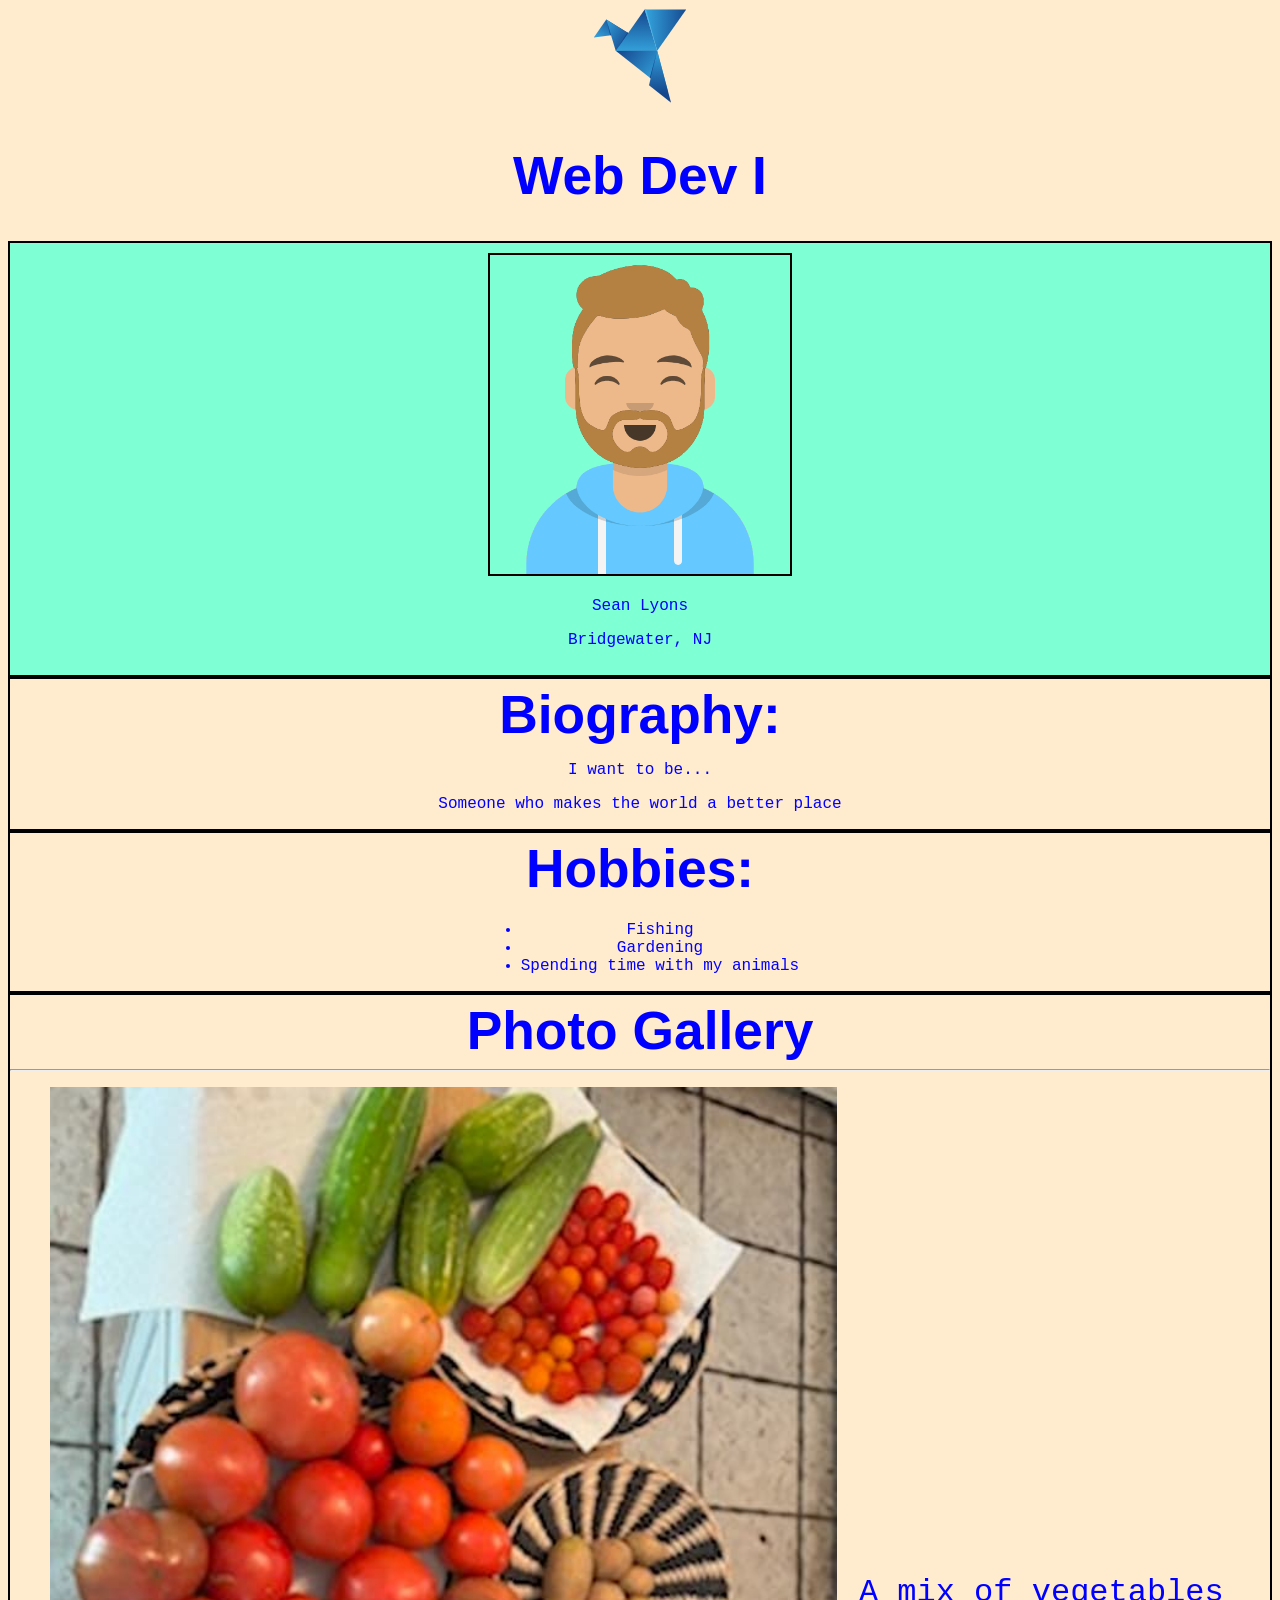
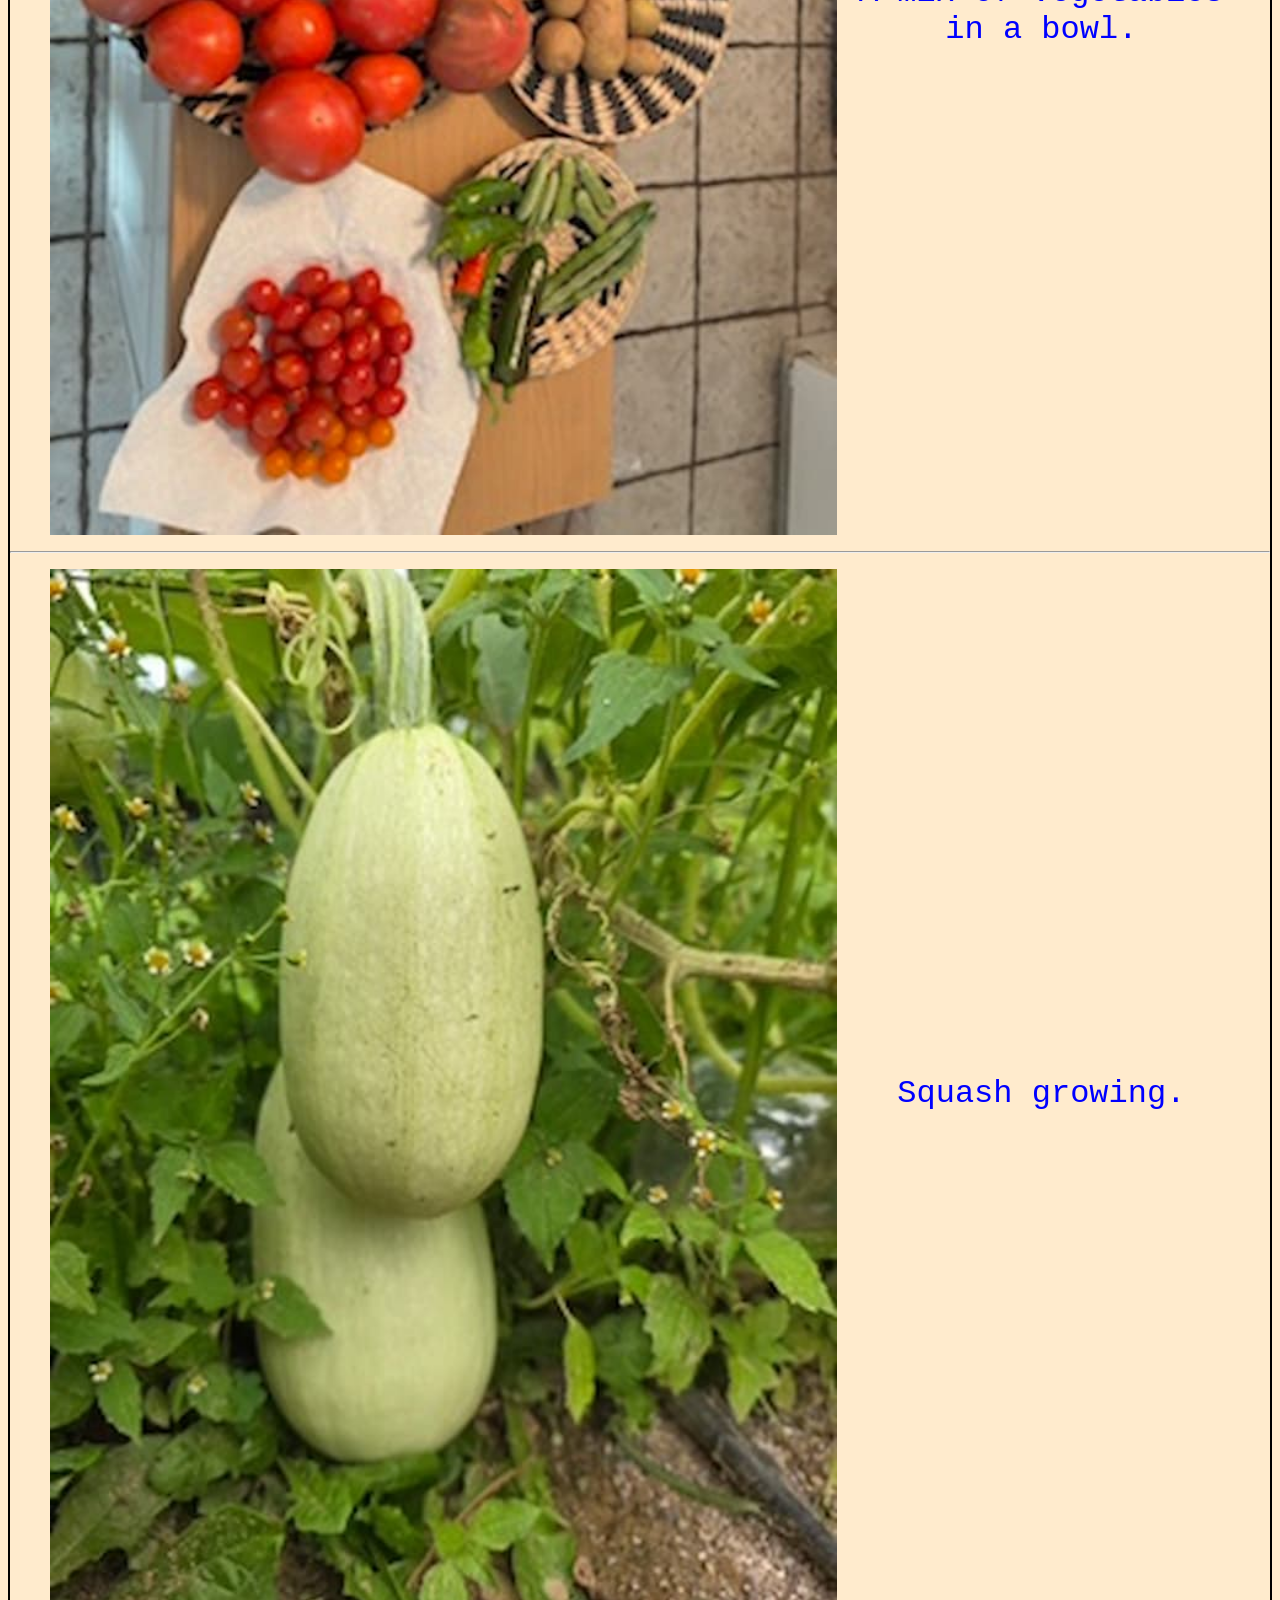
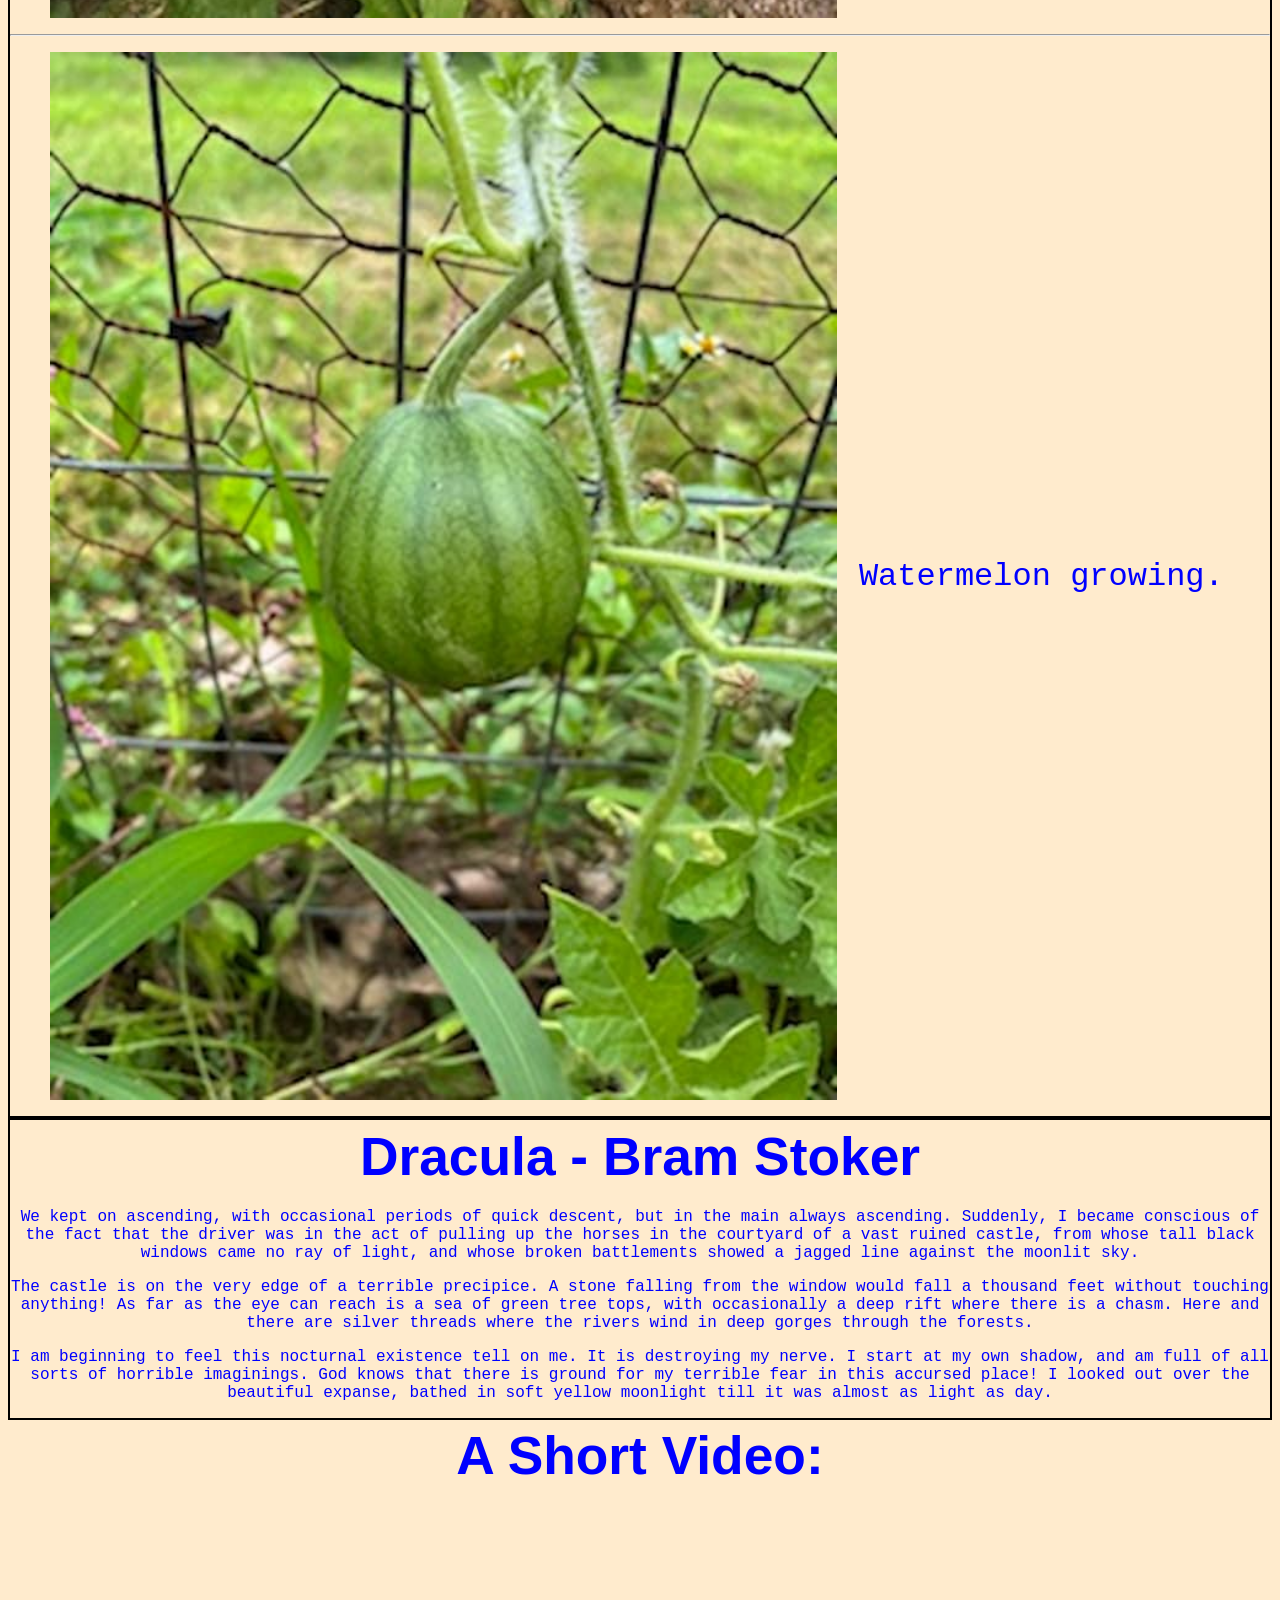
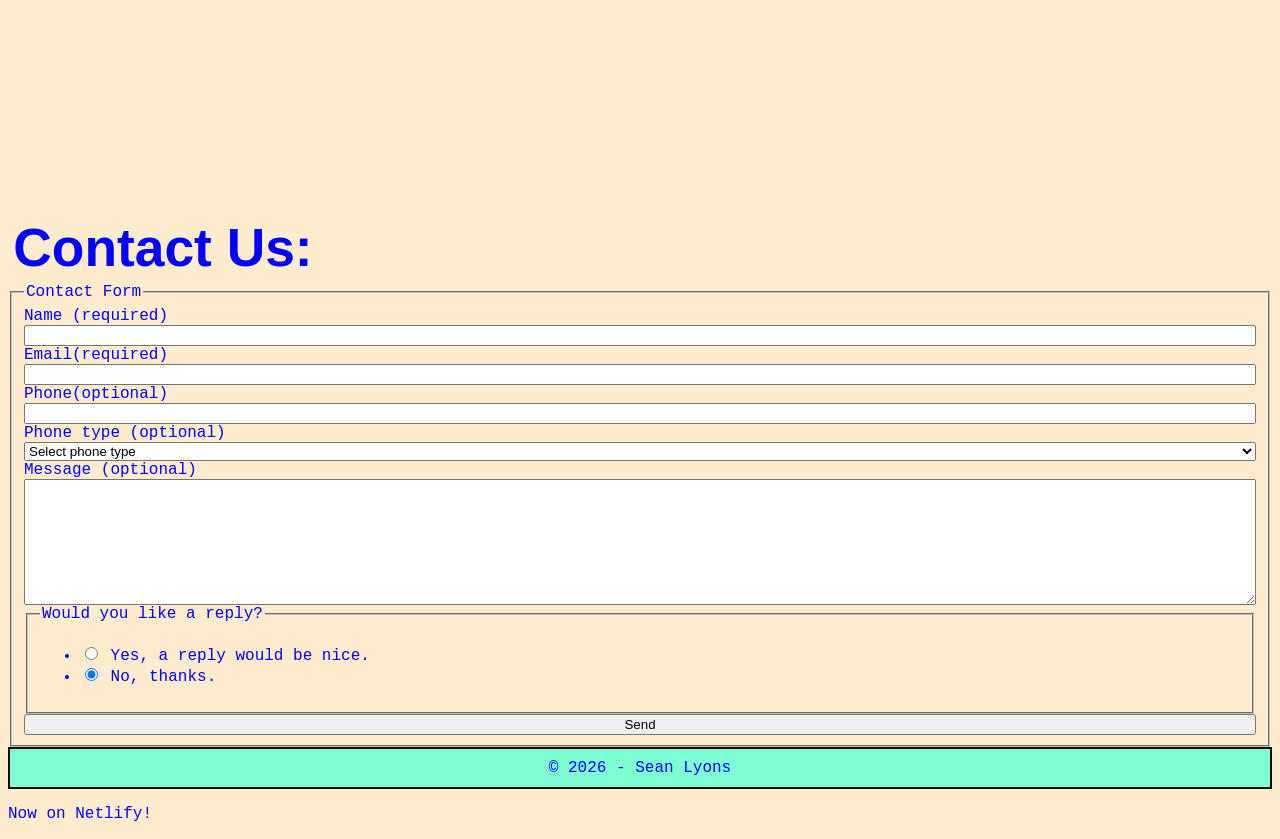
==== index.html @ 9a1961e3 "Add netlify form" ====
<!DOCTYPE html>
<html lang="en">

    <head>
        <meta charset="UTF-8">
        <meta name="viewport" content="width=device-width, initial-scale=1.0">
        <title>About Me</title>

        <link rel="preconnect" href="https://fonts.googleapis.com">
        <link rel="preconnect" href="https://fonts.gstatic.com" crossorigin>
        <link
            href="https://fonts.googleapis.com/css2?family=Google+Sans:opsz@17..18&family=Roboto+Condensed:ital@0;1&display=swap"
            rel="stylesheet">

        <link href="css/style.css" rel="stylesheet">

    </head>

    <body>

        <!--the body element contains all content shown to a visitor-->

        <header>
            <!--the header shows logo and page title-->
            <img src="img/logo-96X96.svg" alt="Blue origami logo">
            <h1>Web Dev I</h1>
        </header>

        <main>
            <!--the main envelops important page content-->

            <section id="hero">
                <!--hero section: shows profile image, name & location-->
                <img src="img/avataaars.png" alt="Avatar picture of me">

                <div>
                    <p>Sean Lyons</p>
                    <p>Bridgewater, NJ</p>
                </div>
                <!--close hero section-->
            </section>

            <section id="bio">

                <!--bio section!: personal info (not too personal)-->

                <h2>Biography:</h2>
                <div>

                    <p>I want to be...</p>

                    <p>Someone who makes the world a better place</p>

                </div>

            </section>


            <section id="hobbies">

                <h2>Hobbies:</h2>

                <ul>
                
                <li>Fishing</li>
                <li>Gardening</li>
                <li>Spending time with my animals</li>
                </ul>

            </section>

            <section id="gallery">

                <h2>Photo Gallery</h2>

                <hr>

                <figure>
                    <img src="img/mixofveggies-640w.jpg.jpg"
                        alt="A mix of vegetables in a bowl.">

                    <figcaption>A mix of vegetables in a bowl.</figcaption>

                </figure>

                <hr>

                <figure>
                    <img src="img/squash-640w.jpg.jpg" alt="squash growing.">

                    <figcaption>Squash growing.</figcaption>

                </figure>

                <hr>

                <figure>
                    <img src="img/watermelon-640w.jpg.jpg"
                        alt="watermelon growing.">

                    <figcaption>Watermelon growing.</figcaption>

                </figure>

            </section>

            <article id="lit">

                <h2>Dracula - Bram Stoker </h2>

                <div>
                    <p>We kept on ascending, with occasional periods of quick
                        descent, but in the
                        main always ascending. Suddenly, I became conscious of
                        the fact that the
                        driver was in the act of pulling up the horses in the
                        courtyard of a vast
                        ruined castle, from whose tall black windows came no ray
                        of light, and whose
                        broken battlements showed a jagged line against the
                        moonlit sky.</p>

                    <p>The castle is on the very edge of a terrible precipice. A
                        stone falling from
                        the window would fall a thousand feet without touching
                        anything! As far as
                        the eye can reach is a sea of green tree tops, with
                        occasionally a deep rift
                        where there is a chasm. Here and there are silver
                        threads where the rivers
                        wind in deep gorges through the forests.</p>

                    <p>I am beginning to feel this nocturnal existence tell on
                        me. It is destroying
                        my nerve. I start at my own shadow, and am full of all
                        sorts of horrible
                        imaginings. God knows that there is ground for my
                        terrible fear in this
                        accursed place! I looked out over the beautiful expanse,
                        bathed in soft
                        yellow moonlight till it was almost as light as day.</p>
                </div>
            </article>

            <section id="myVideo">
                <h2>A Short Video:</h2>
                <iframe width="560" height="315" src="https://www.youtube.com/embed/oysK3NyKzPc?si=RTks0lWVBCl3p1lg" title="YouTube video player" frameborder="0" allow="accelerometer; autoplay; clipboard-write; encrypted-media; gyroscope; picture-in-picture; web-share" referrerpolicy="strict-origin-when-cross-origin" allowfullscreen></iframe>
            </section>

        <section id="contact">

            <h2>Contact Us:</h2>

            <form id="contactForm" name="contactForm" method="post"
            data-netlify="true">

                <fieldset>
                    <legend>Contact Form</legend>

                    <div id="formElements">

                    <!--Name-->
                    <label for="name">Name (required)</label>
                    <input type="text" id="name" name="name" required> 

                    <!--Email-->
                     <label for="email">Email(required)</label>
                    <input type="email" id="email" name="email" required>

                    <!--Phone-->
                     <label for="phone">Phone(optional)</label>
                    <input type="tel" id="phone" name="phone">

                    <!--Phone type-->
                    <label for="phonetype">Phone type (optional)</label>
                    <select id="phonetype">
                        <option value="" selected>Select phone type</option>
                        <option value="Mobile">Mobile</option>
                        <option value="Work">Work</option>
                        <option value="Home">Home</option>
                    </select>

                    <!--Message-->
                    <label for="message">Message (optional)</label>
                    <textarea id="message" name="message" rows="8"></textarea>

                    <!--Reply-->
                    <fieldset>
                        <legend>Would you like a reply?</legend>

                        <ul>
                            <li>
                                <input type="radio" id="message-yes" name="reply" value="Yes a reply please.">
                                <label for="message-yes">Yes, a reply would be nice.</label>
                            </li>
                            <li>
                                <input type="radio" id="message-no" name="reply" value="No reply please." checked>
                                <label for="message-no">No, thanks.</label>
                            </li>
                        </ul>

                    </fieldset>

                    <!--Submit-->
                    <button type="submit">Send</button>


                    </div>


                </fieldset>
            
        



            </form>


        </section>

        </main>

        <footer>

            © 2026 - Sean Lyons
        </footer>
                <p>Now on Netlify!</p>
        
    </body>

</html>
---- css/style.css ----
body {
     font-family: 'Courier New', Courier, monospace;
    background-color: blanchedalmond;
    color:blue;
}

h1, h2, h3, h4, h5, h6 {
    font-family:'Gill Sans', 'Gill Sans MT', Calibri, 'Trebuchet MS', sans-serif;
    font-size: 40pt;
}

h2 {
    margin: .1em;
}


header {
    text-align:center;
}

#hero,footer {
    border: 2px solid black;
    background-color:aquamarine;
    text-align:center;
    padding: 10px;
}

#hero img {
    border: 2px solid black;
    width: 300px;
    
}

#bio {
    border: 2px solid black;
    text-align: center;
    
}

section#hobbies {
    display: flex;
    flex-direction: column;
    align-items: center;
}

#hobbies {
    border: 2px solid black;
    text-align: center;
}

#gallery {
    border: 2px solid black;
    text-align:center;
}

#lit {
    border: 2px solid black;
    text-align: center;
}

/* tablet size */
@media screen and (min-width: 60em) {
    figure {
        display: grid;
        grid-template-columns: 2fr 1fr;
    }

    figcaption {
       display: flex;
       justify-content: center;
       align-items: center;
       font-size: 2rem;
       margin-left: 1rem;
    }

    figure img {
        width: 100%;
    }

    #lit div {
        max-width: 100%;
        columns: 40rem;
    }
}

/* large screen size */

@media screen and (min-width: 100em) {


    #gallery{
        display: grid;
        grid-template-columns: 1fr 1fr 1fr;
    }

    hr {
        display: none;
    }

    #gallery h2 {
        grid-column: 1 / -1;
    }

    figure {
        display: block
    }
}

#myVideo{
    aspect-ratio: auto;
    text-align:center;


}

/*Contact Form*/

#formElements{
    display:grid;
}
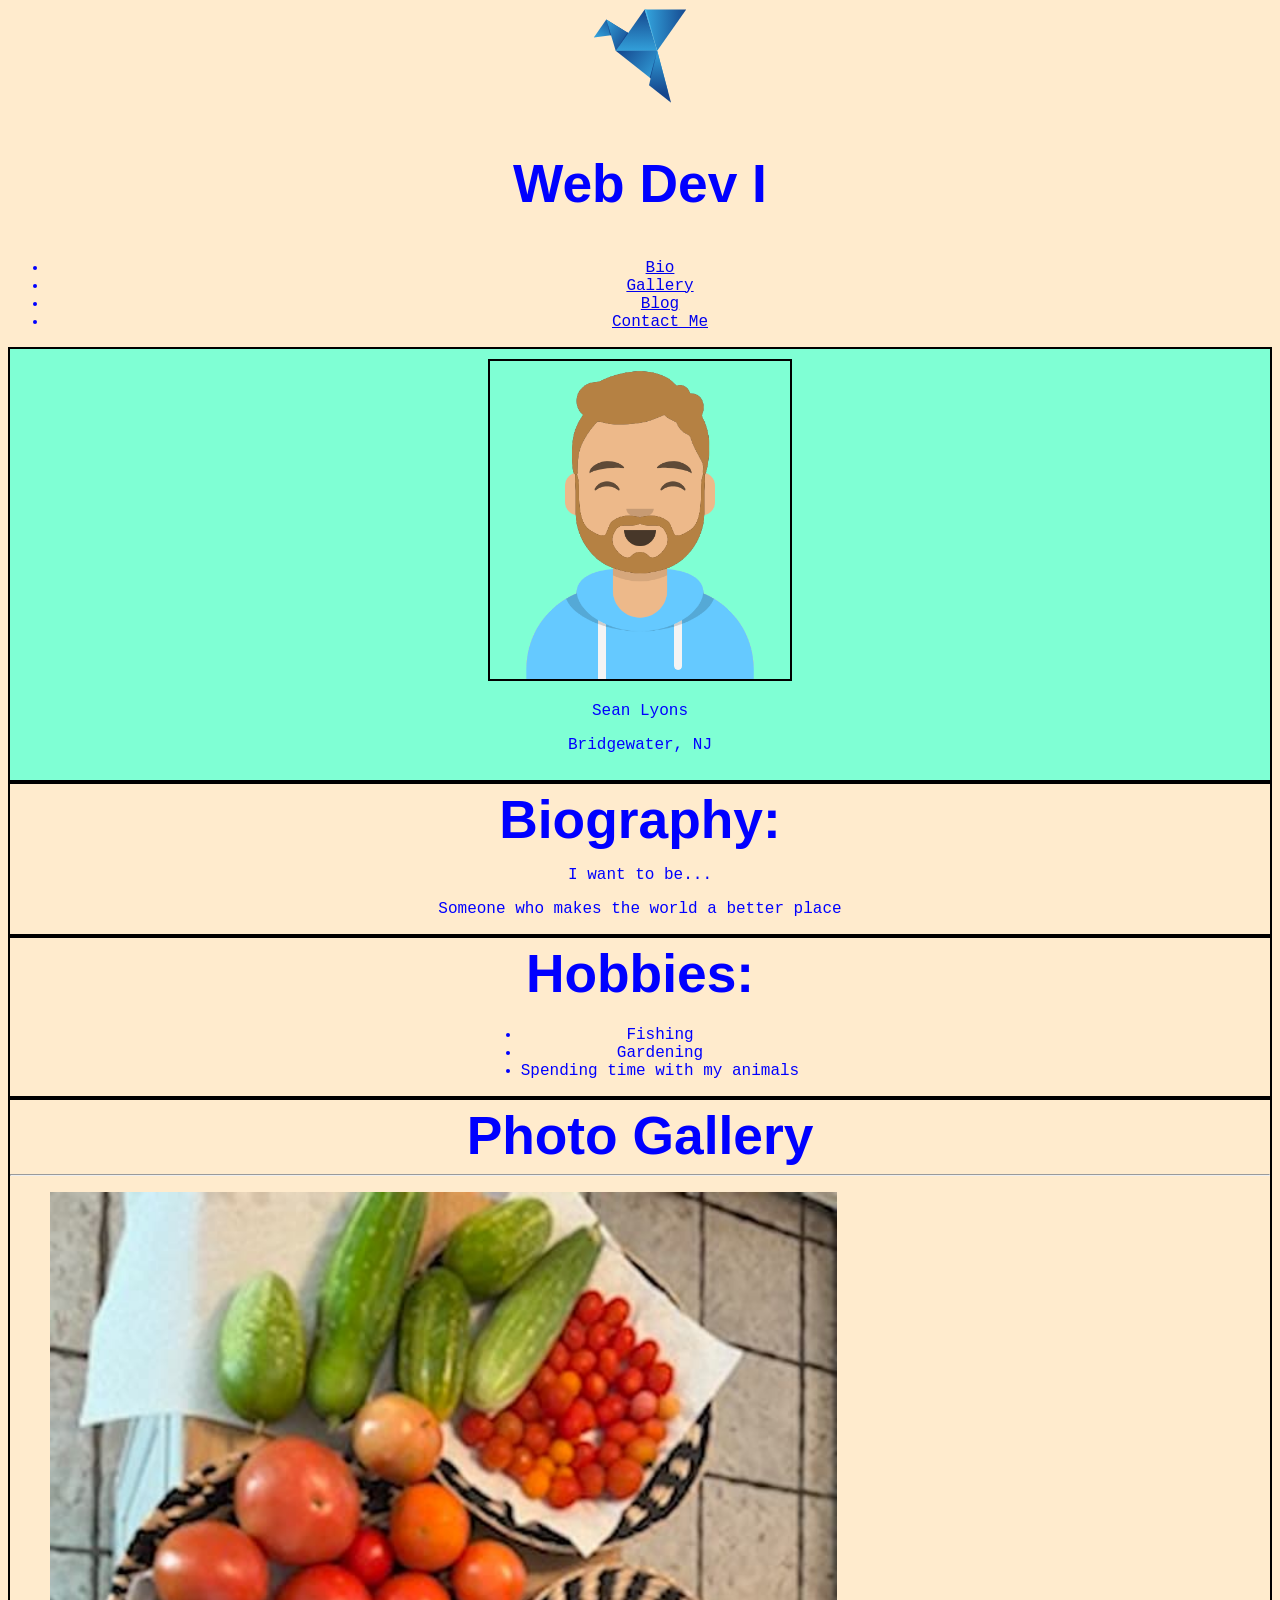
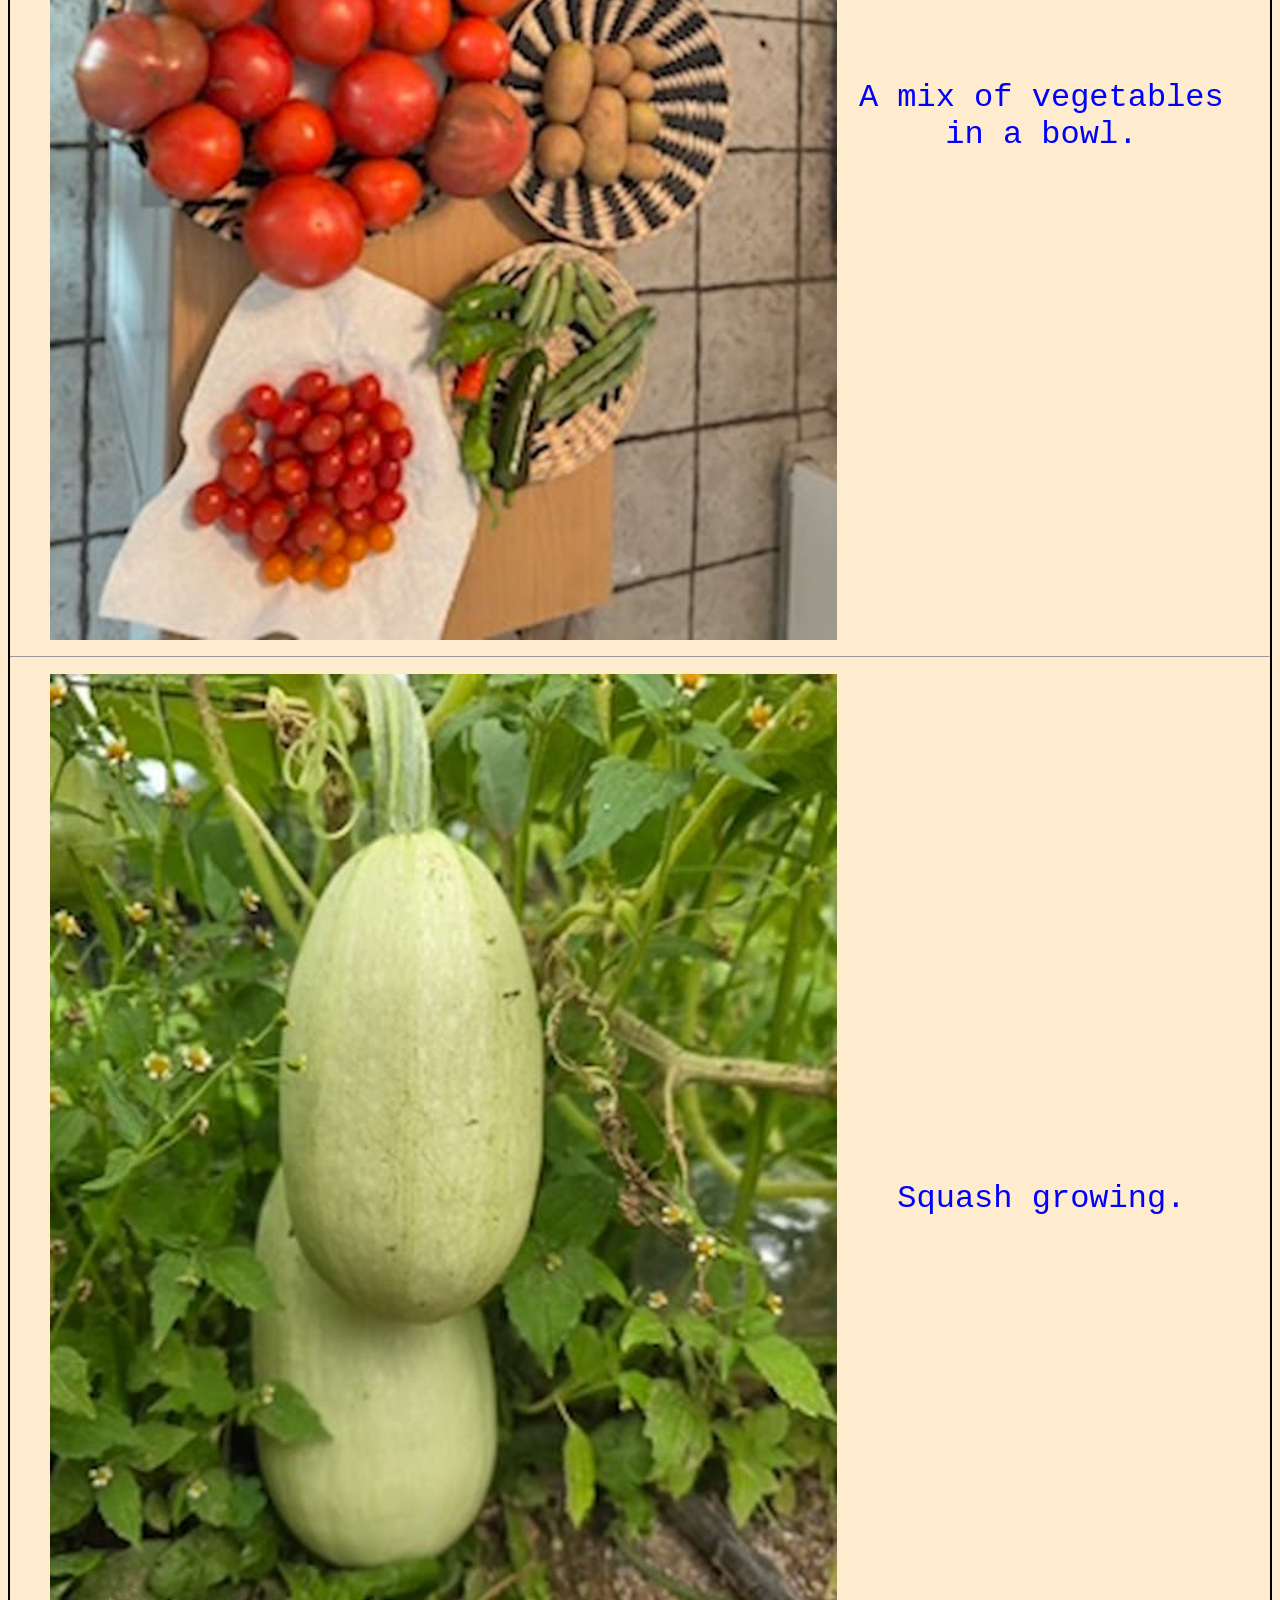
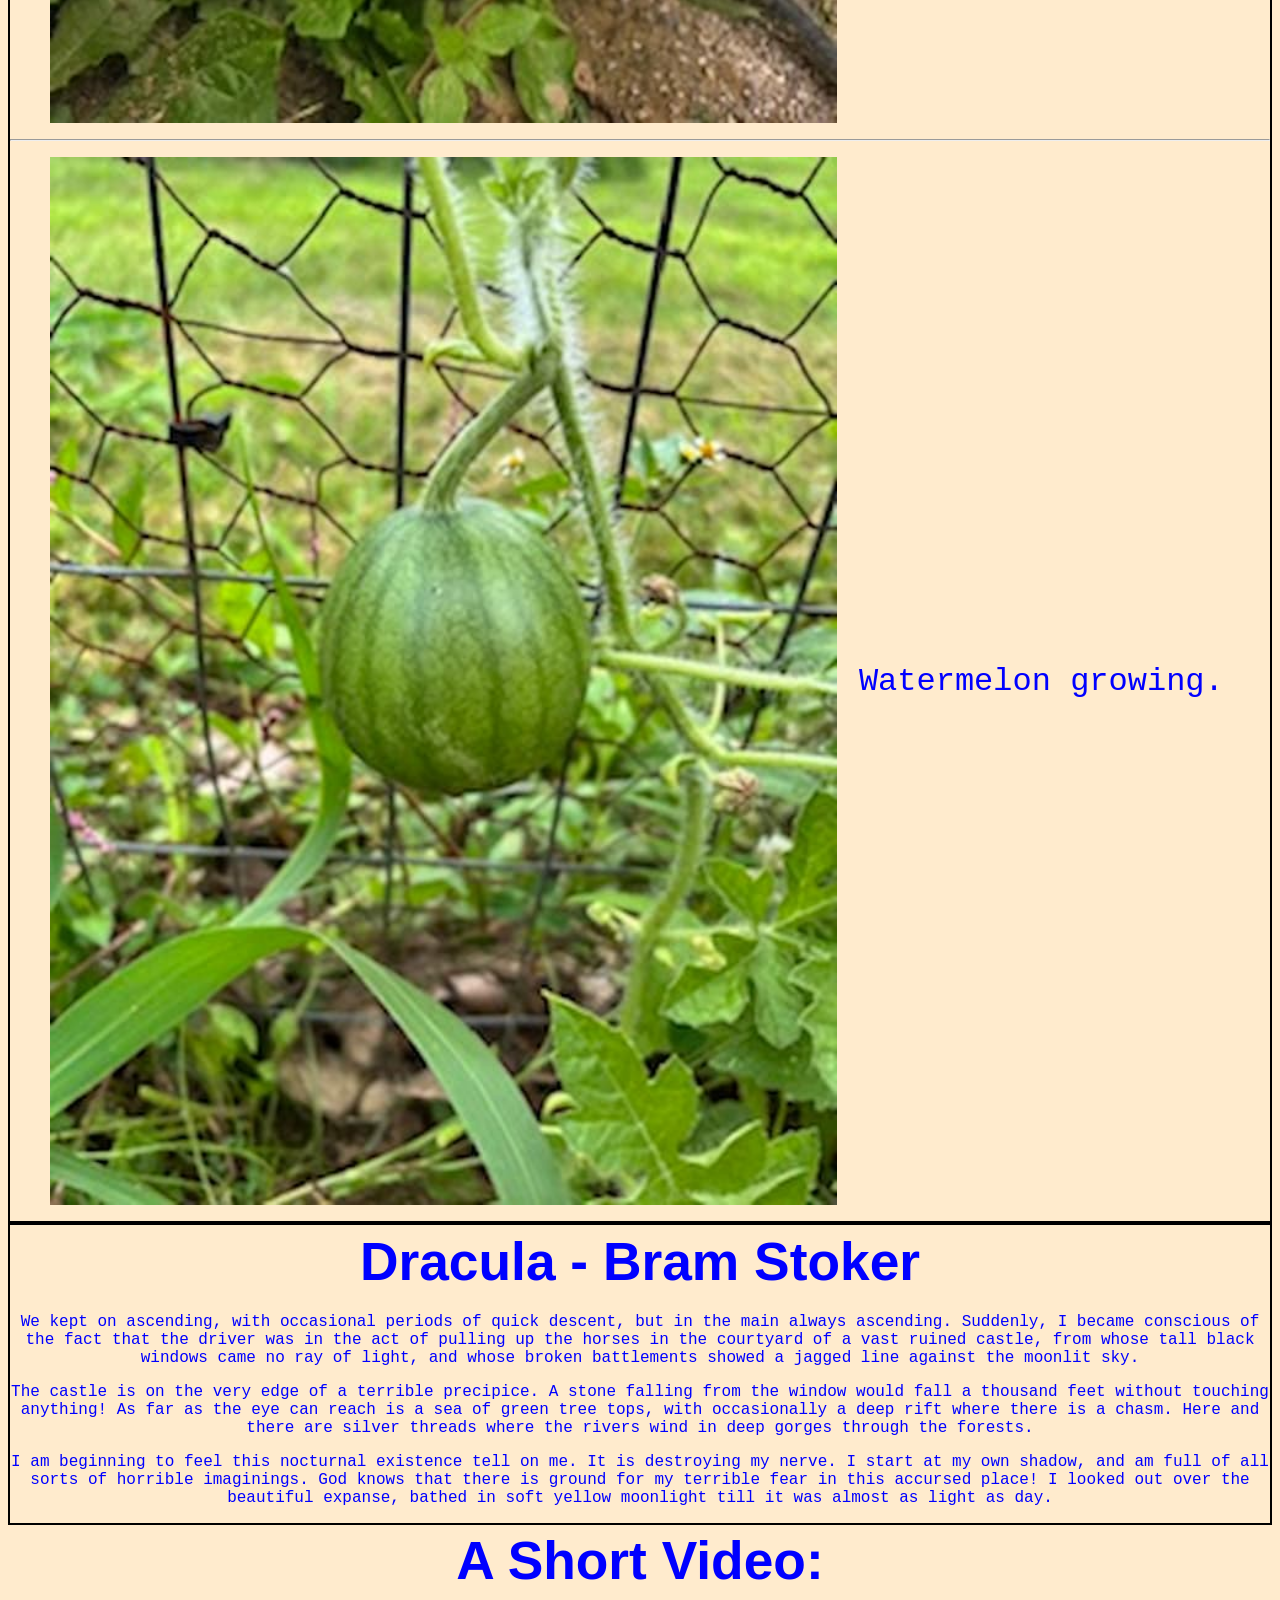
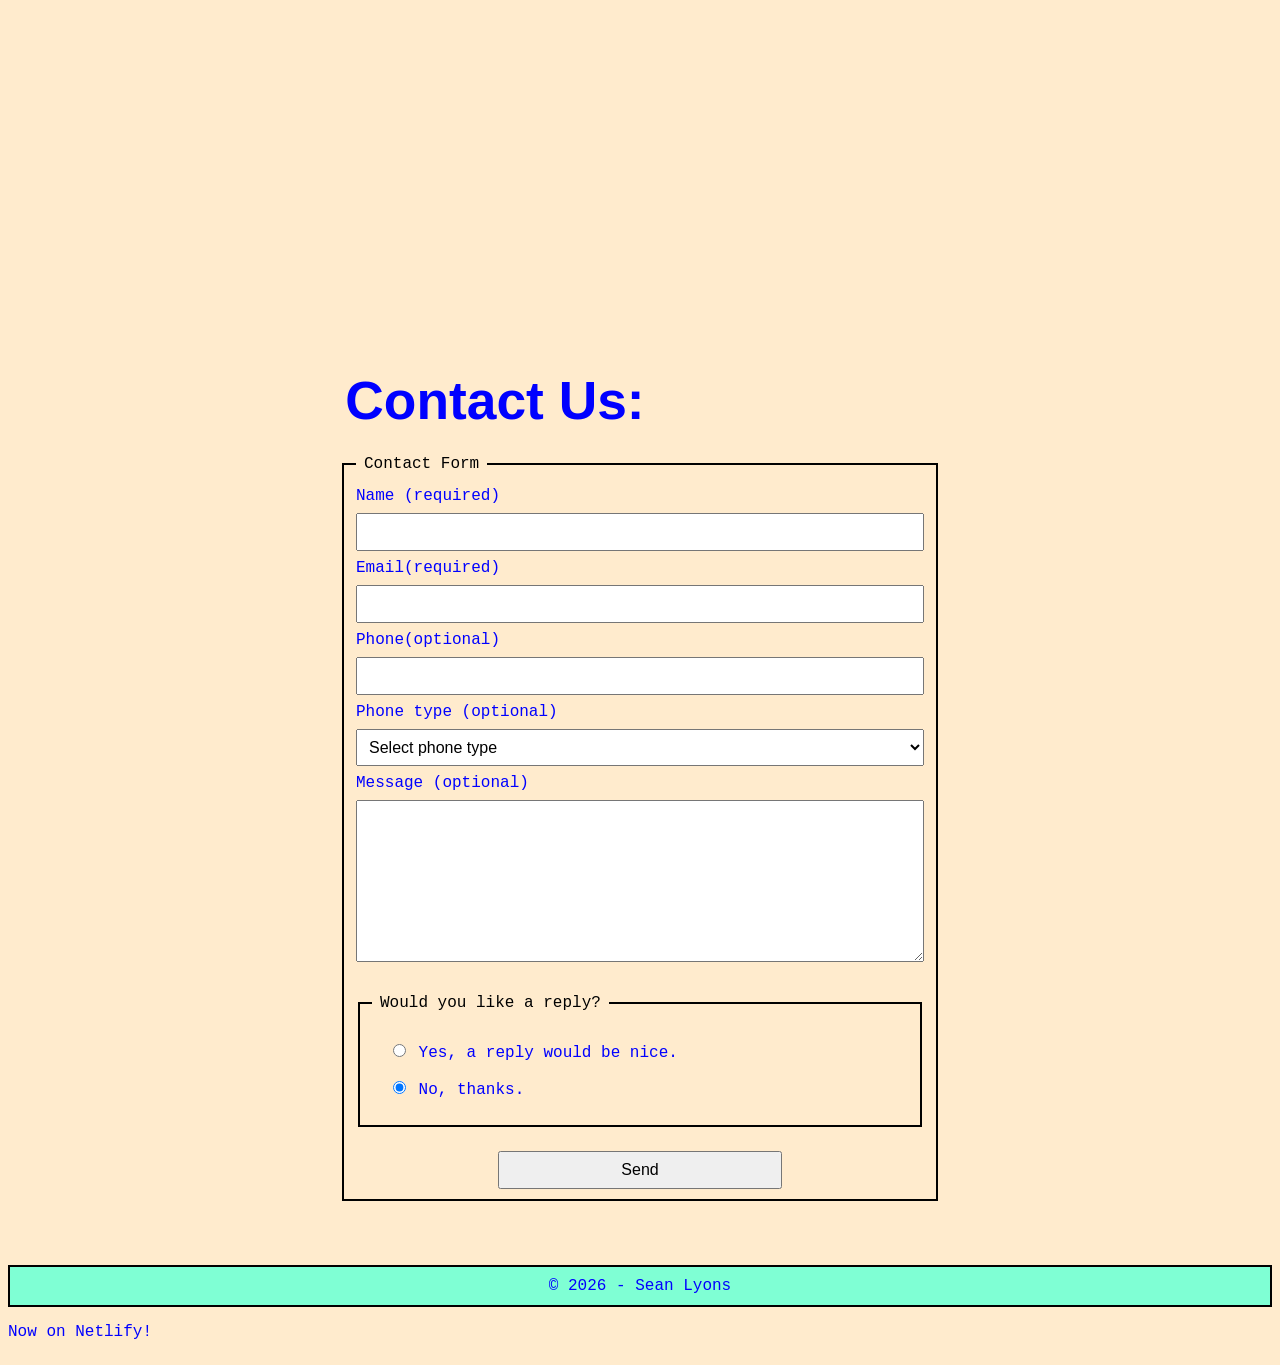
==== commit b7e3dfe3: "Complete nav bar" ====
--- a/index.html
+++ b/index.html
@@ -22,9 +22,22 @@
 
         <header>
             <!--the header shows logo and page title-->
-            <img src="img/logo-96X96.svg" alt="Blue origami logo">
-            <h1>Web Dev I</h1>
-        </header>
+            <nav class="navbar">
+                <div class="logo">
+                    <img src="img/logo-96X96.svg" alt="Blue origami logo">
+                <h1>Web Dev I</h1>
+                </div>
+                <div class="navbar-links">
+                    <ul>
+                        <li><a href="#bio">Bio</a></li>
+                        <li><a href="#gallery">Gallery</a></li>
+                        <li><a href="#lit">Blog</a></li>
+                        <li><a href="#contact">Contact Me</a></li>
+
+                    </ul>
+                </div>
+            </nav>
+        </header> 
 
         <main>
             <!--the main envelops important page content-->
@@ -151,8 +164,10 @@
 
             <h2>Contact Us:</h2>
 
-            <form id="contactForm" name="contactForm" method="post"
+            <form id="contactForm" name="contactForm" method="post" 
             data-netlify="true">
+
+    
 
                 <fieldset>
                     <legend>Contact Form</legend>
--- a/css/style.css
+++ b/css/style.css
@@ -117,7 +117,46 @@
 
 #formElements{
     display:grid;
+    row-gap:.5em;
 }
 
+#contact {
+    padding: 1rem;
+    max-width: 600px;
+    margin: 2rem auto
+}
 
+fieldset{
+    border: 2px solid black;
+    margin-top: 1em;
+    margin-bottom: 1em;
+}
 
+legend{
+    background-color; aquamarine;
+    Color: black;
+    padding: .5em;
+}
+#contact input, #contact textarea, #contact select, #contact button {
+    padding: .5em;
+    font-size: 1rem;
+}
+
+#contact ul{
+    list-style: none;
+    padding: 0px;
+}
+
+#contact li{
+    margin:1rem;
+}
+
+#contact button{
+    background-color; aquamarine;
+    Color: black;
+    border: 1px solid blue
+    max-width:400px;
+    width:50%;
+    justify-self: center;    
+}
+
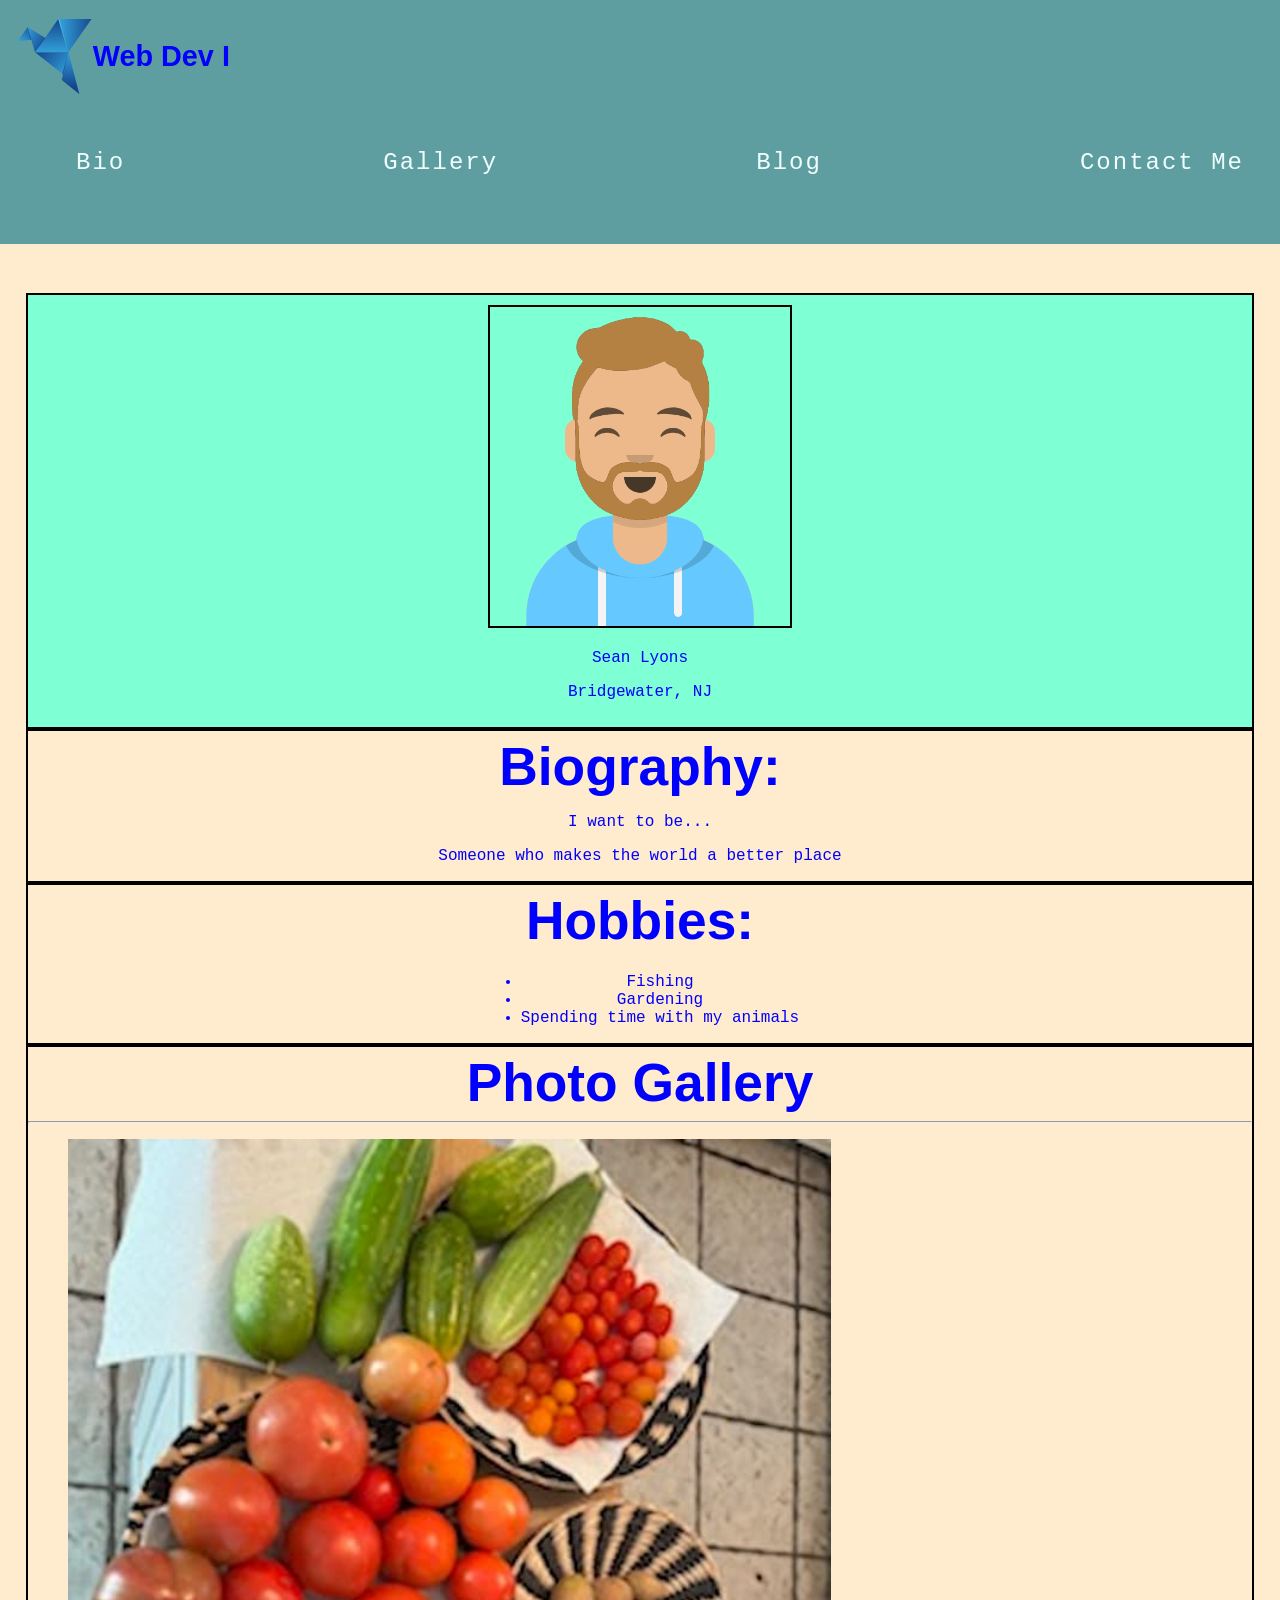
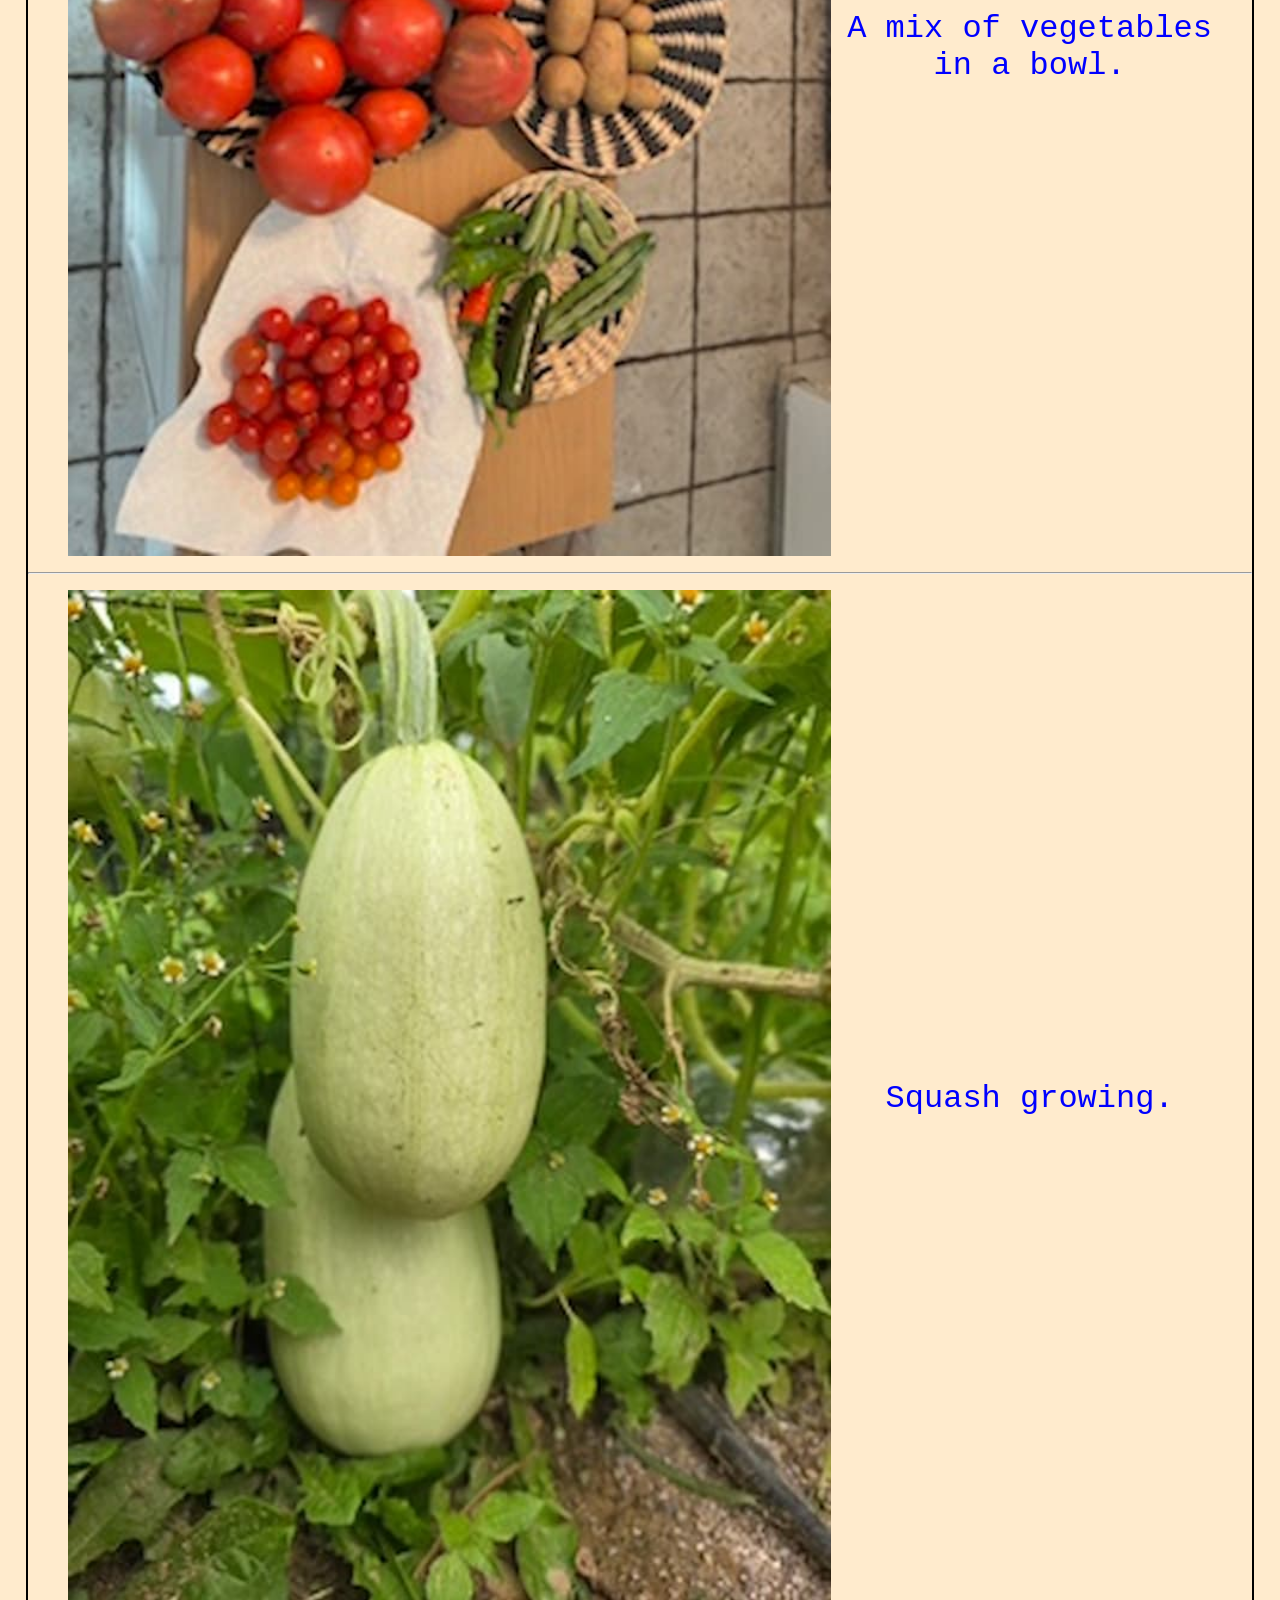
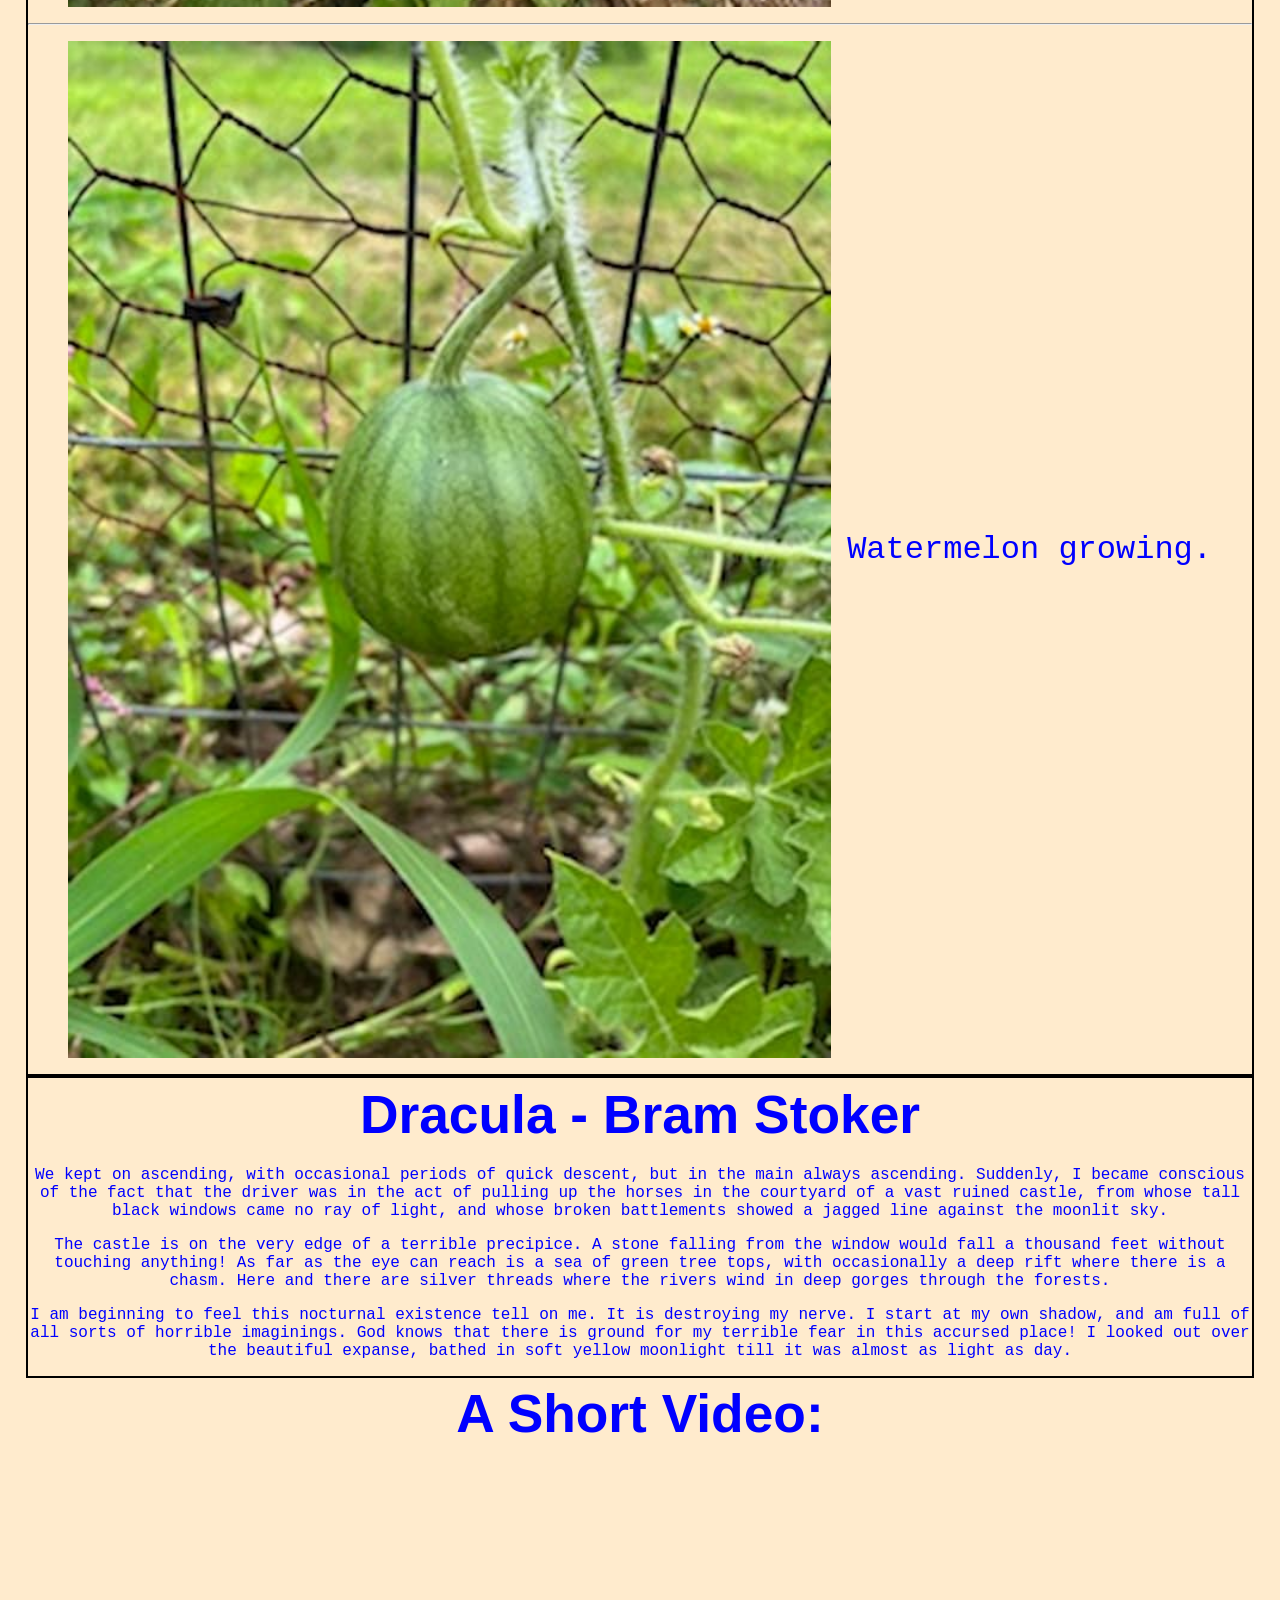
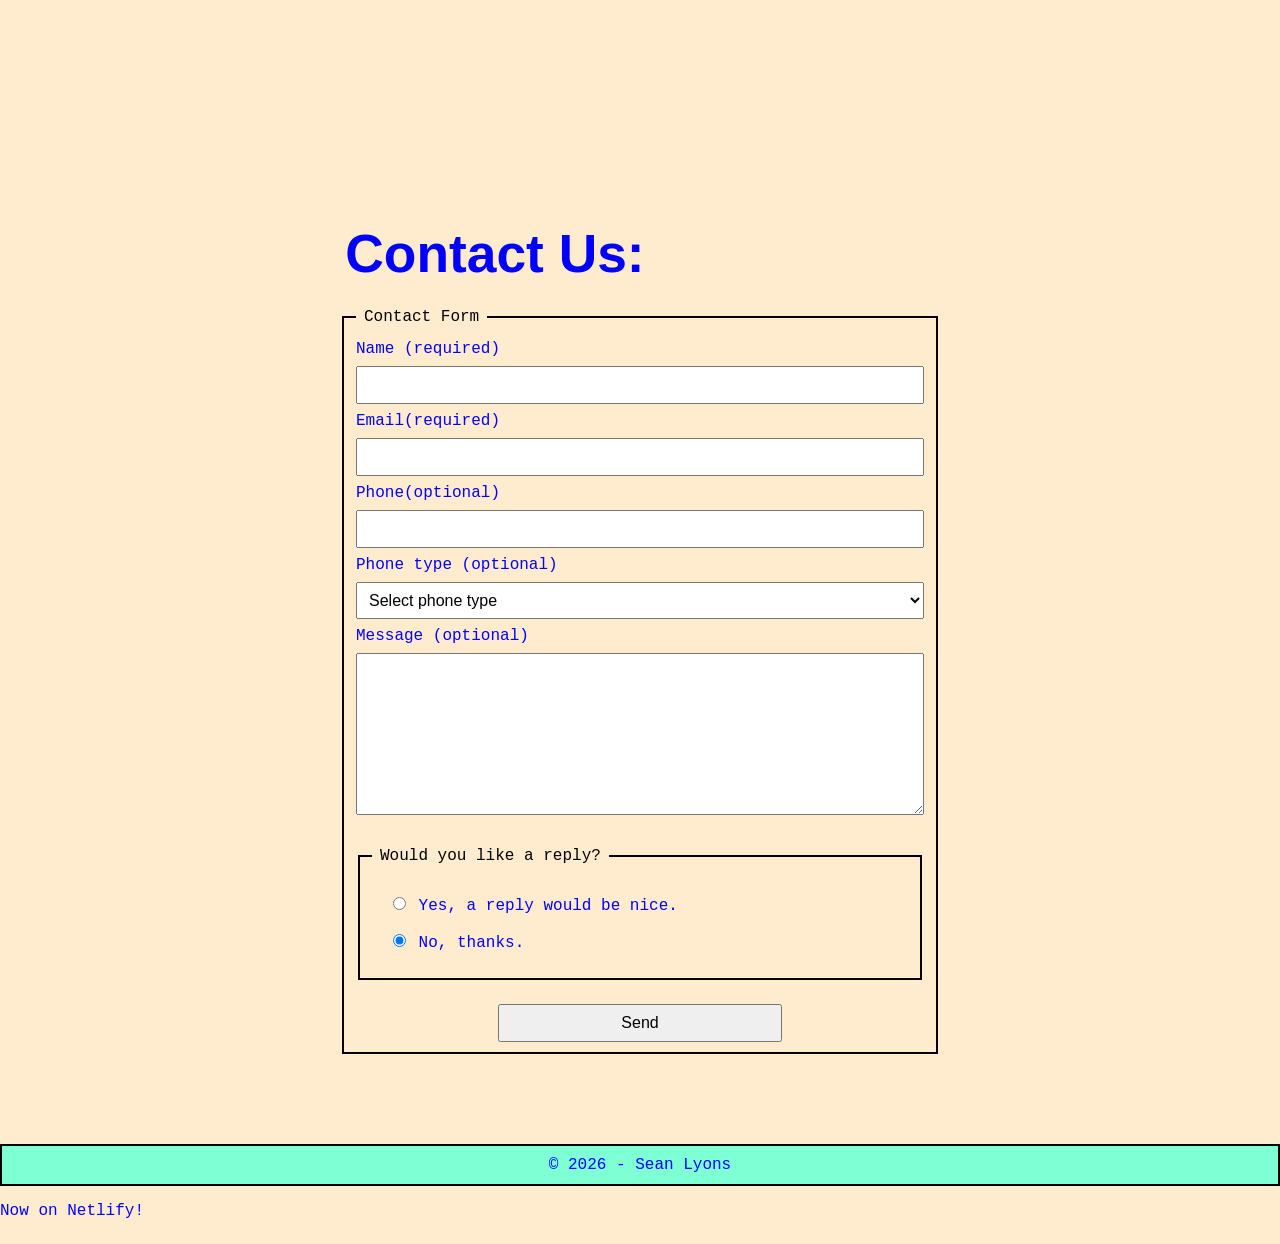
==== commit 9bc0e94e: "Complete nav bar" ====
--- a/index.html
+++ b/index.html
@@ -13,6 +13,7 @@
             rel="stylesheet">
 
         <link href="css/style.css" rel="stylesheet">
+         <link href="css/nav.css" rel="stylesheet">
 
     </head>
 
--- a/css/nav.css
+++ b/css/nav.css
@@ -0,0 +1,100 @@
+/* make scrolling smooth */
+
+html{
+    scroll-behavior: smooth;
+}
+
+/* 
+ get rid of padding & sizing on body so
+ header is at top
+*/
+
+body {
+    box-sizing; border-box;
+    padding: 0;
+    margin: 0%;
+}
+
+/* add some padding back to rest of page */
+
+main {
+    padding: 2vw;
+}
+
+/* navbar */
+
+.navbar {
+    background-color: cadetblue;
+    color:antiquewhite
+    display: flex;
+    flex-direction: column;
+    font-size: 1.5em;
+    margin-bottom: 1em;
+    padding: 1rem;
+}
+
+/* logo */
+
+.logo {
+    display: flex;
+    align-items: center;; 
+}
+
+.logo img {
+    height: 6vw;
+    width: 6vw;
+}
+
+.logo h1 {
+    font-size: 1.2em;
+}
+
+/* navigation list */
+
+.navbar-links li {
+    list-style: none;
+    display: block;
+    padding: 0.5em 0;
+}
+
+/*  
+ style all a tags in header 
+ and then on hover
+*/
+
+.navbar-links a {
+    color:azure;
+    background-color: burlywood
+    font-size: 2rem;
+    padding: 1rem 1.25rem;
+    letter-spacing: 2px;
+    text-decoration: none;
+    display: inline-block
+}
+
+.navbar-links a:hover,
+.navbar-links a:focus {
+    color: burlywood;
+    background-color: azure;
+    border-radius: 10px
+    outline: none;
+}
+
+/* 
+media query for non-mobile nav bar
+min-width set to width of nav elements 
+such that no text wraps 
+*/
+
+
+@media screen and (min-width:60rem) {
+    .navbar {
+        flex-direction: row;
+        justify-content: space-between;
+    }
+
+    .navbar ul {
+        display: flex;
+        justify-content: space-between;
+    }
+}
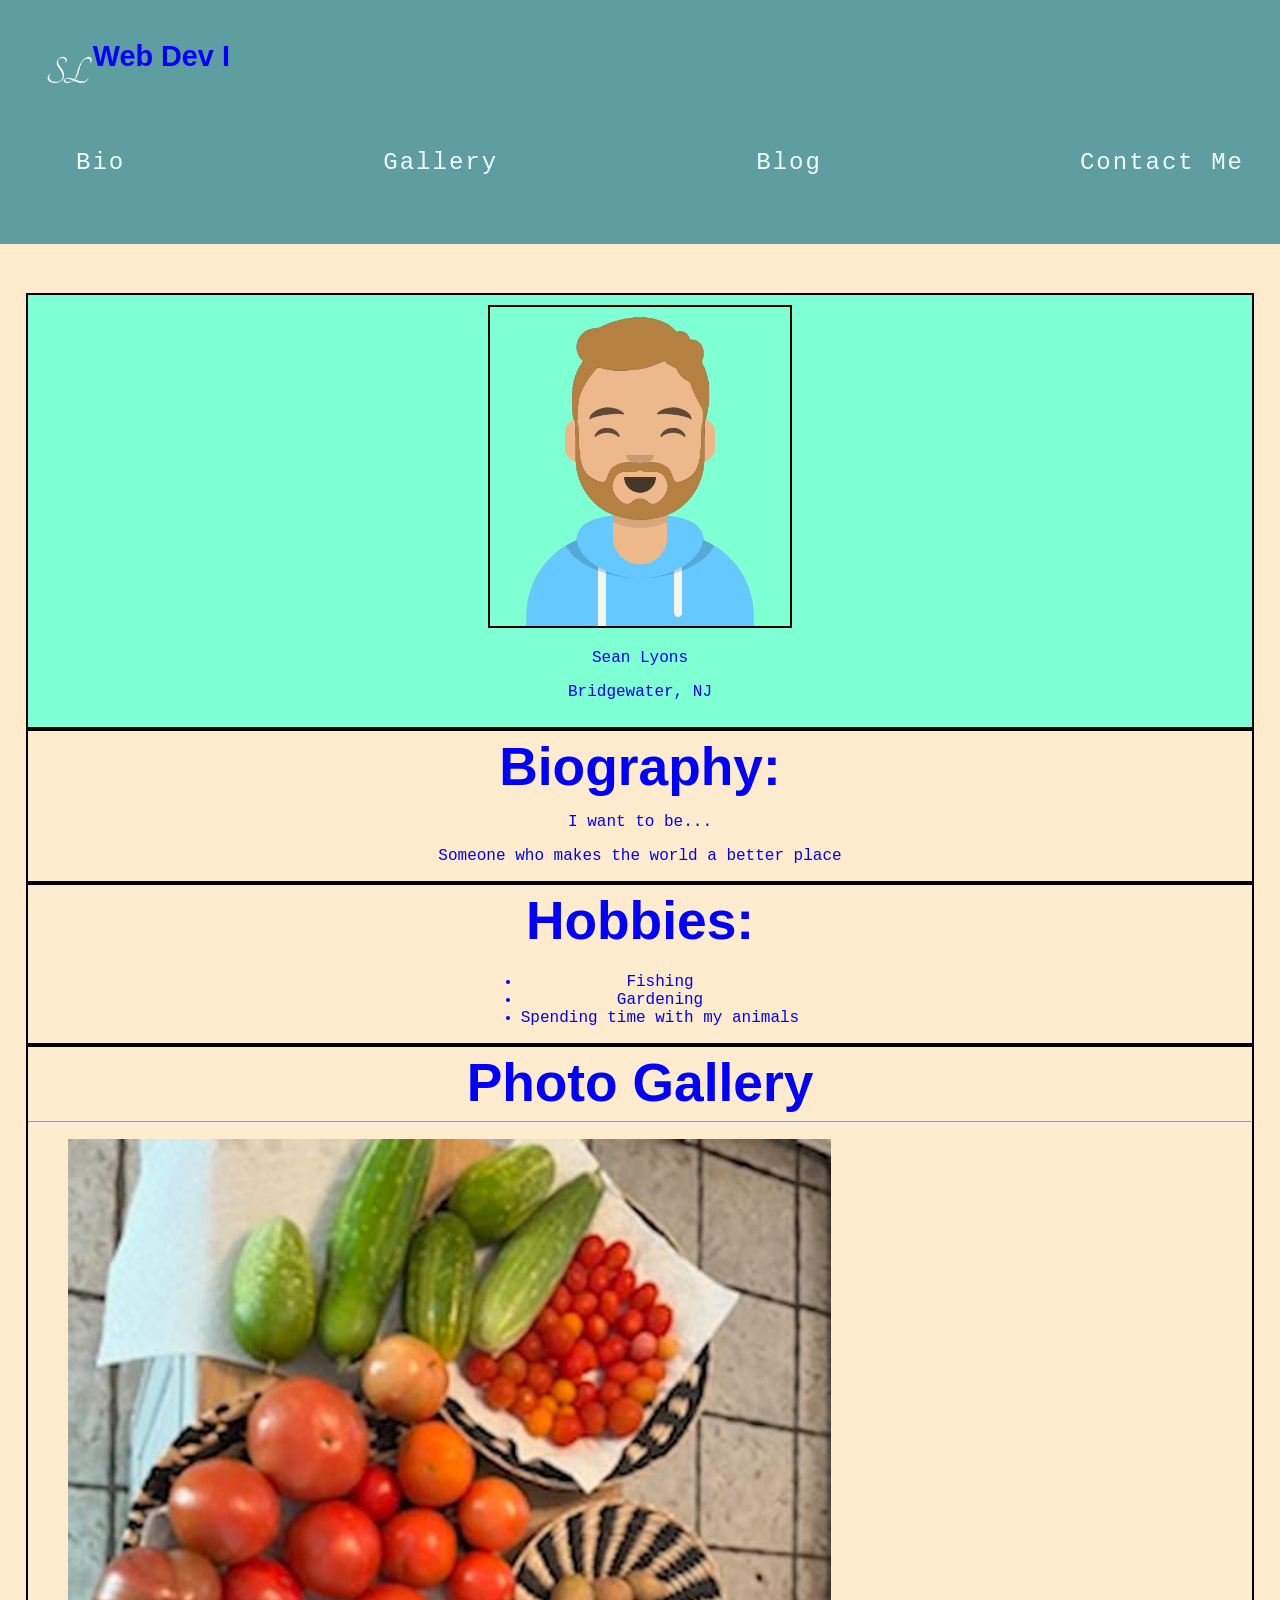
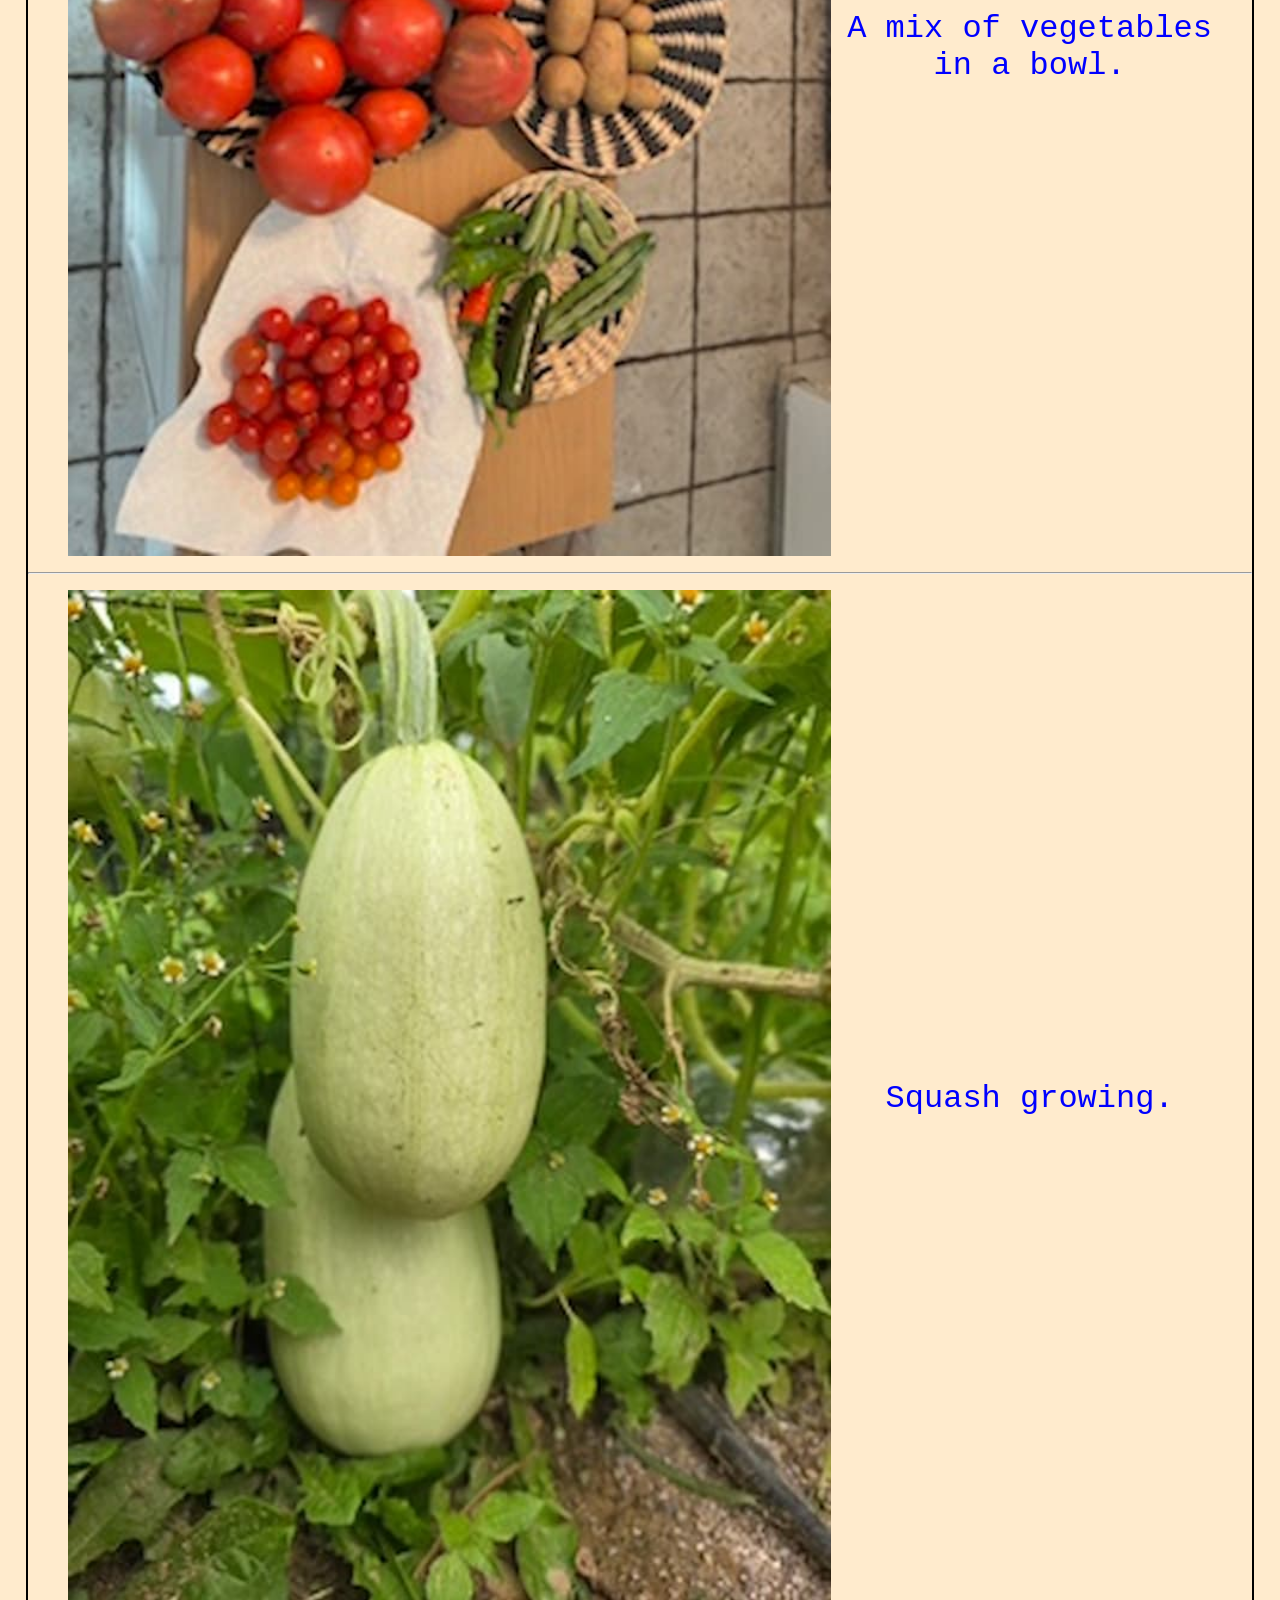
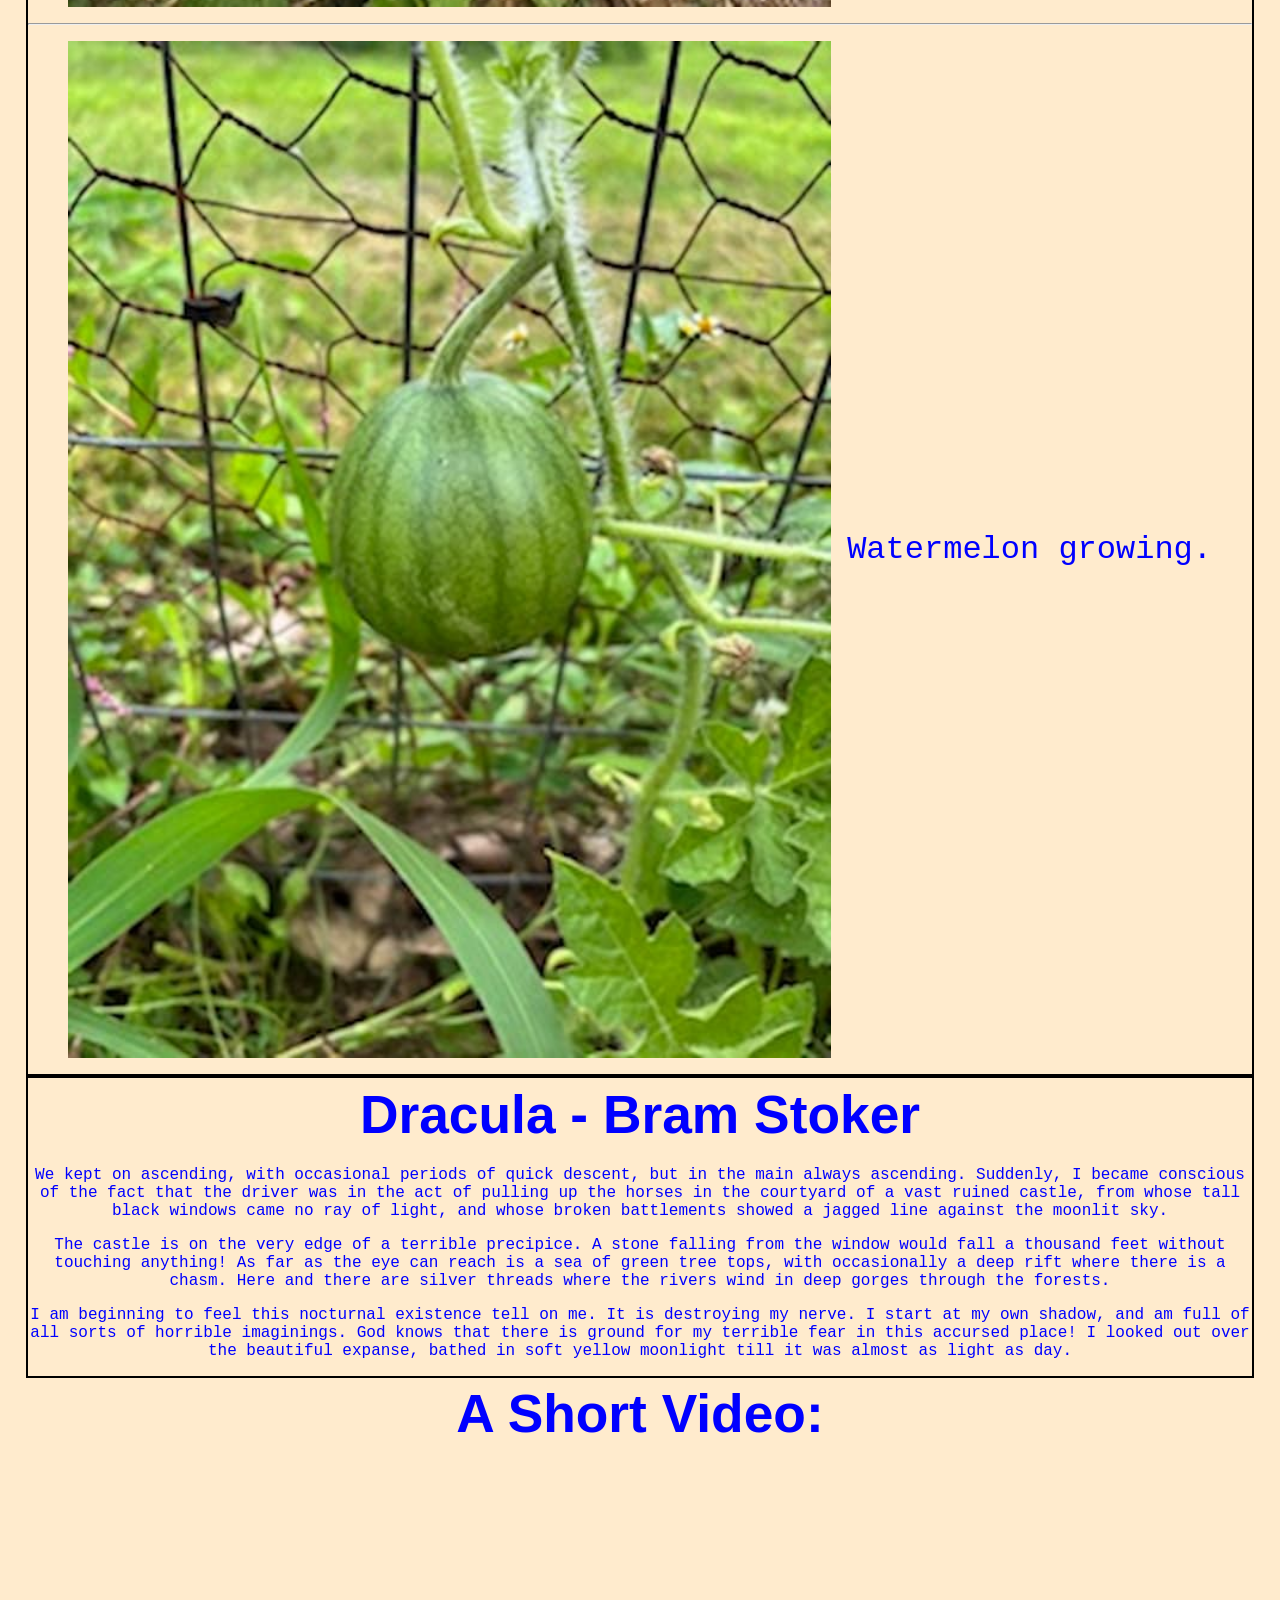
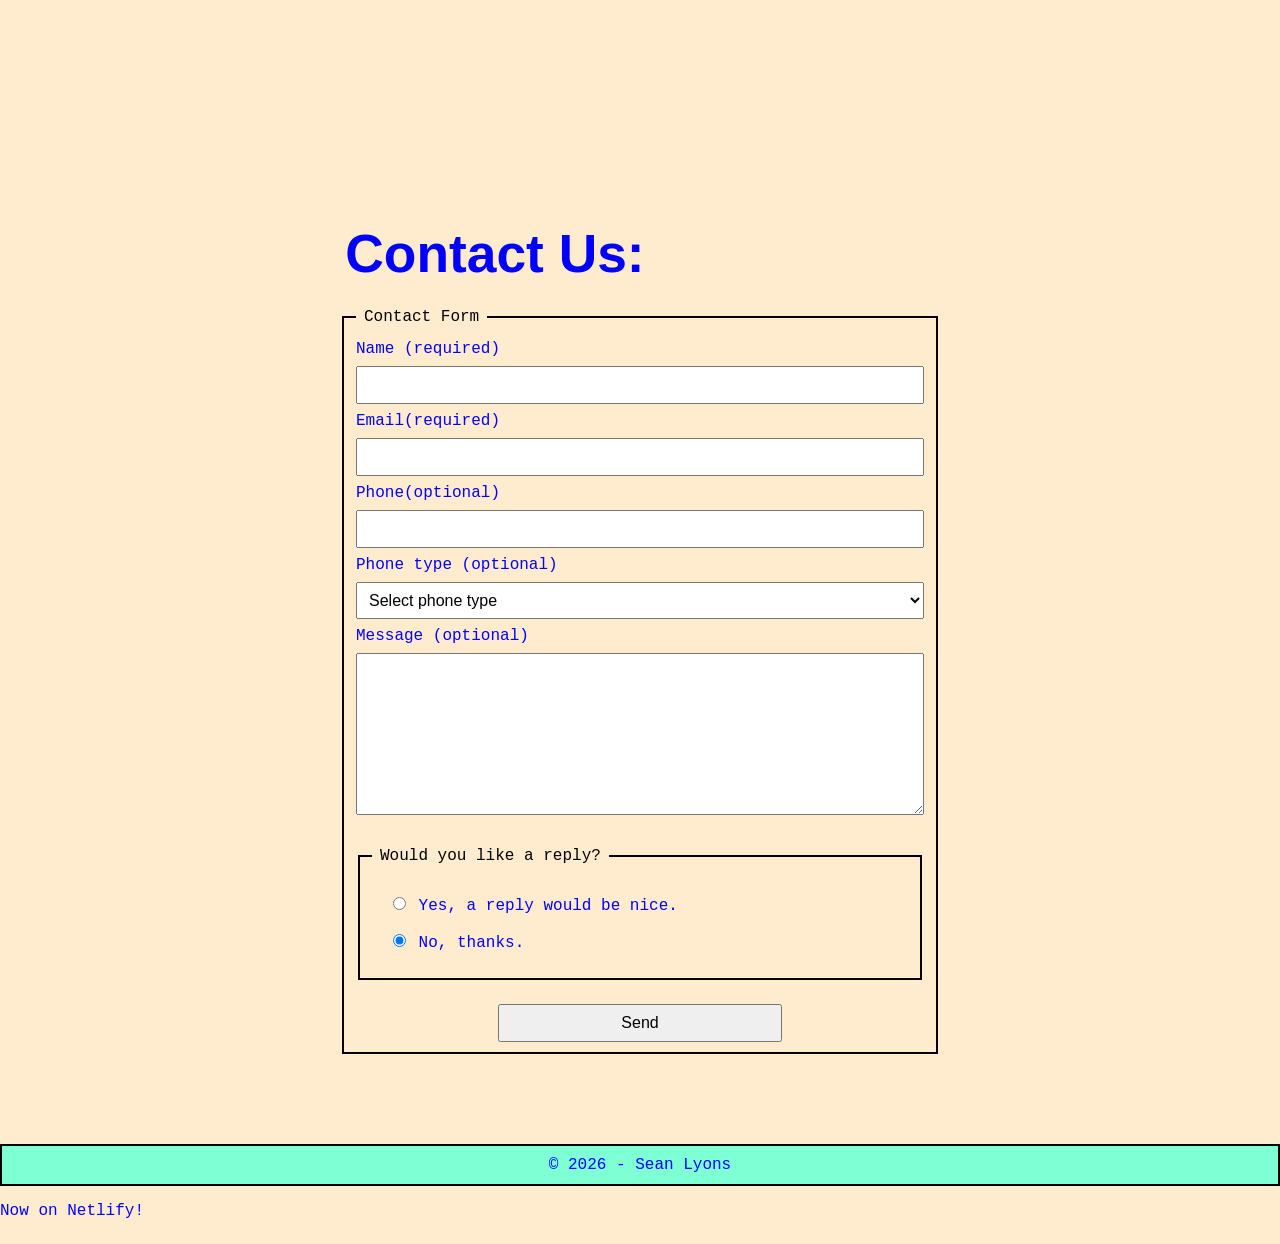
==== commit 53e2e19d: "Read me" ====
--- a/index.html
+++ b/index.html
@@ -8,6 +8,7 @@
 
         <link rel="preconnect" href="https://fonts.googleapis.com">
         <link rel="preconnect" href="https://fonts.gstatic.com" crossorigin>
+        <link rel="icon" type="image/png" sizes="96x96" href="/favicon-96x96.png">
         <link
             href="https://fonts.googleapis.com/css2?family=Google+Sans:opsz@17..18&family=Roboto+Condensed:ital@0;1&display=swap"
             rel="stylesheet">
@@ -25,7 +26,7 @@
             <!--the header shows logo and page title-->
             <nav class="navbar">
                 <div class="logo">
-                    <img src="img/logo-96X96.svg" alt="Blue origami logo">
+                    <img src="img/SL - Tangerine.png" alt= "my initials as a logo">
                 <h1>Web Dev I</h1>
                 </div>
                 <div class="navbar-links">
--- a/css/style.css
+++ b/css/style.css
@@ -1,7 +1,7 @@
 body {
      font-family: 'Courier New', Courier, monospace;
-    background-color: blanchedalmond;
-    color:blue;
+    background-color: #ffebcd;
+    color:#0000ff;
 }
 
 h1, h2, h3, h4, h5, h6 {
@@ -20,7 +20,7 @@
 
 #hero,footer {
     border: 2px solid black;
-    background-color:aquamarine;
+    background-color:#7fffd4;
     text-align:center;
     padding: 10px;
 }
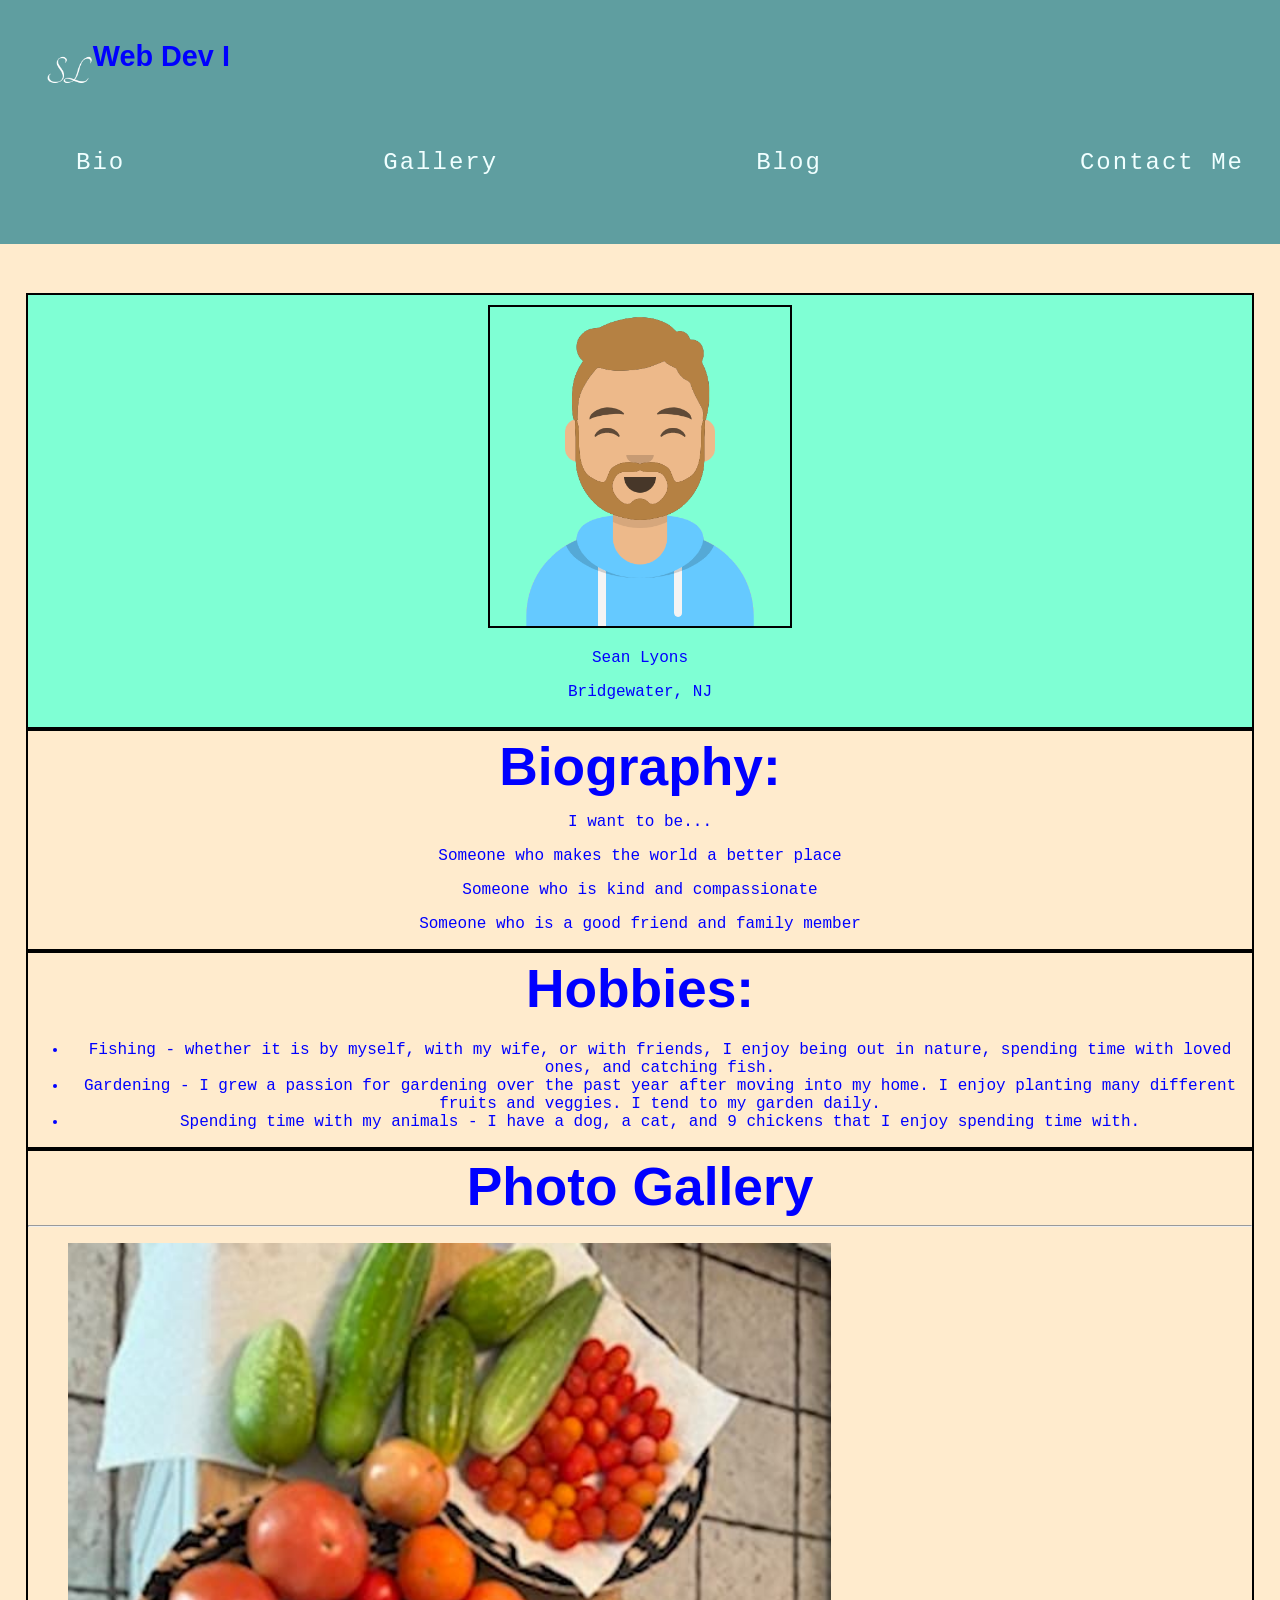
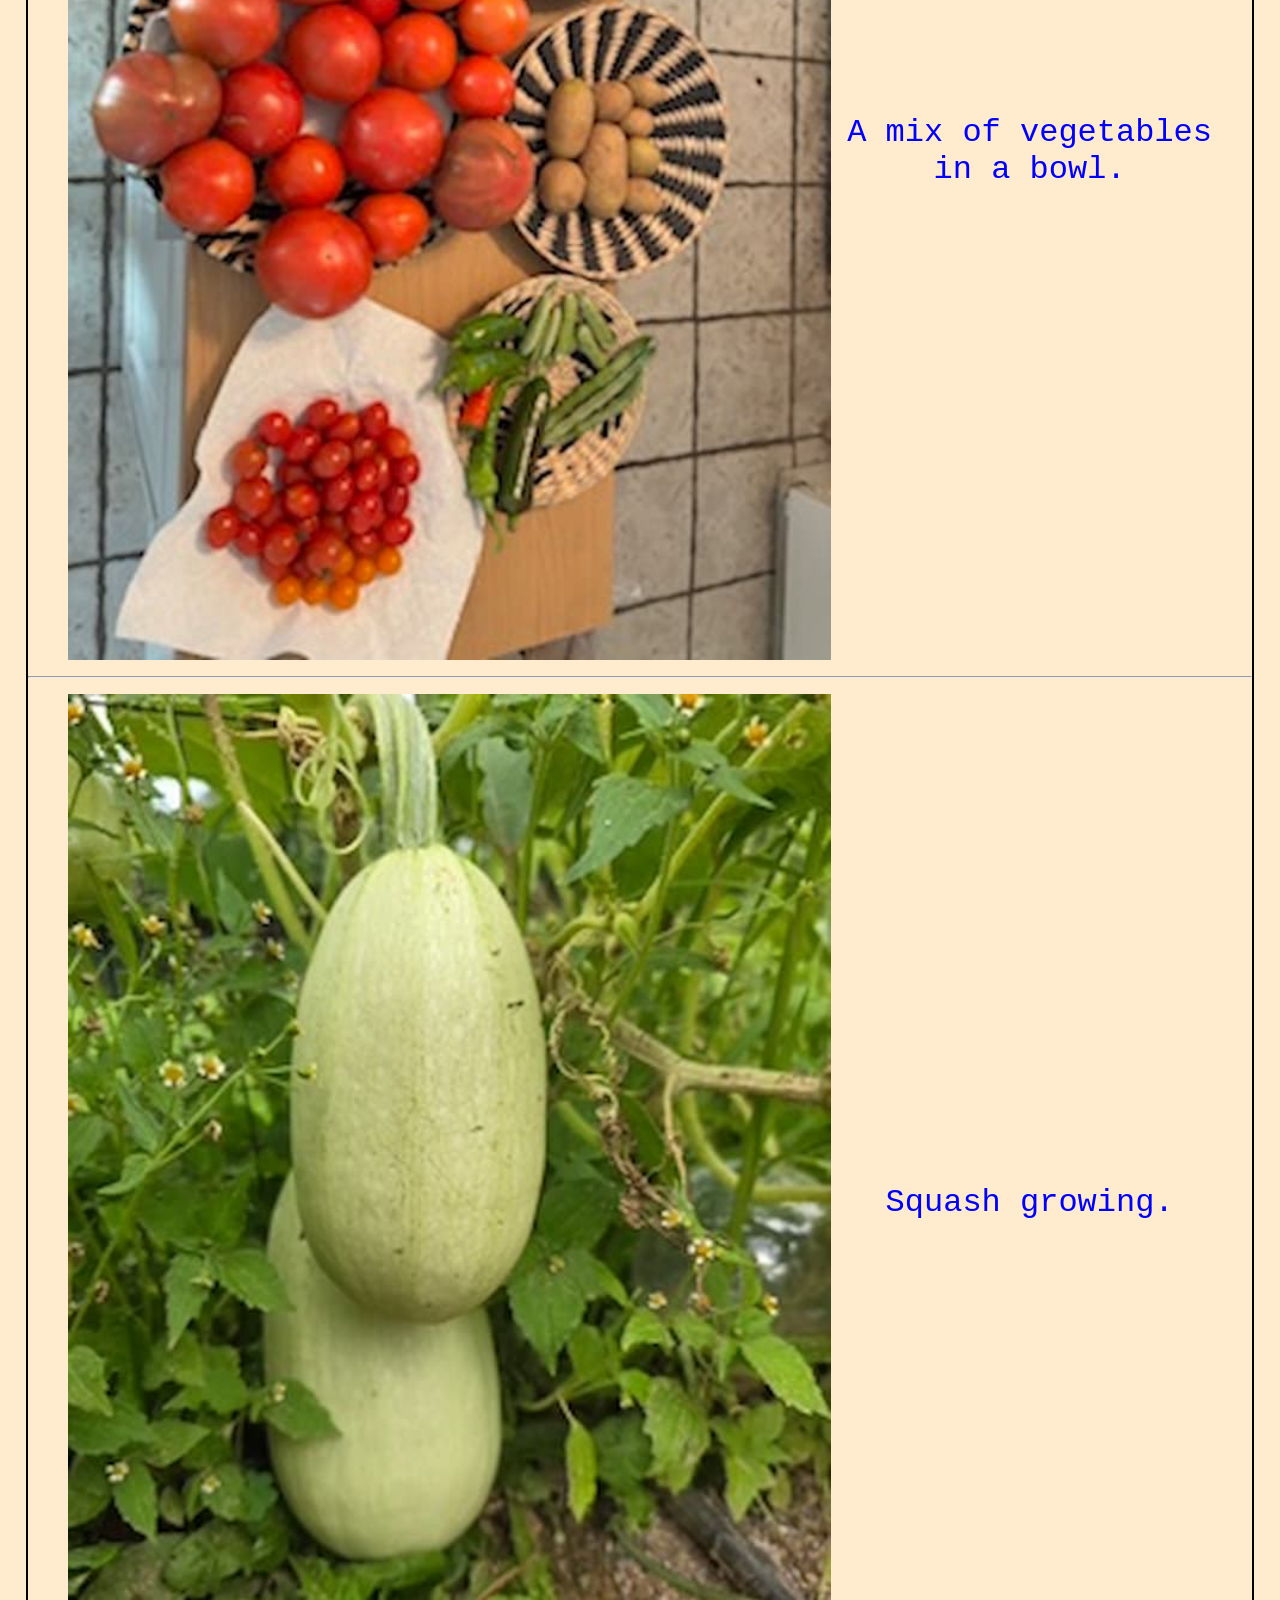
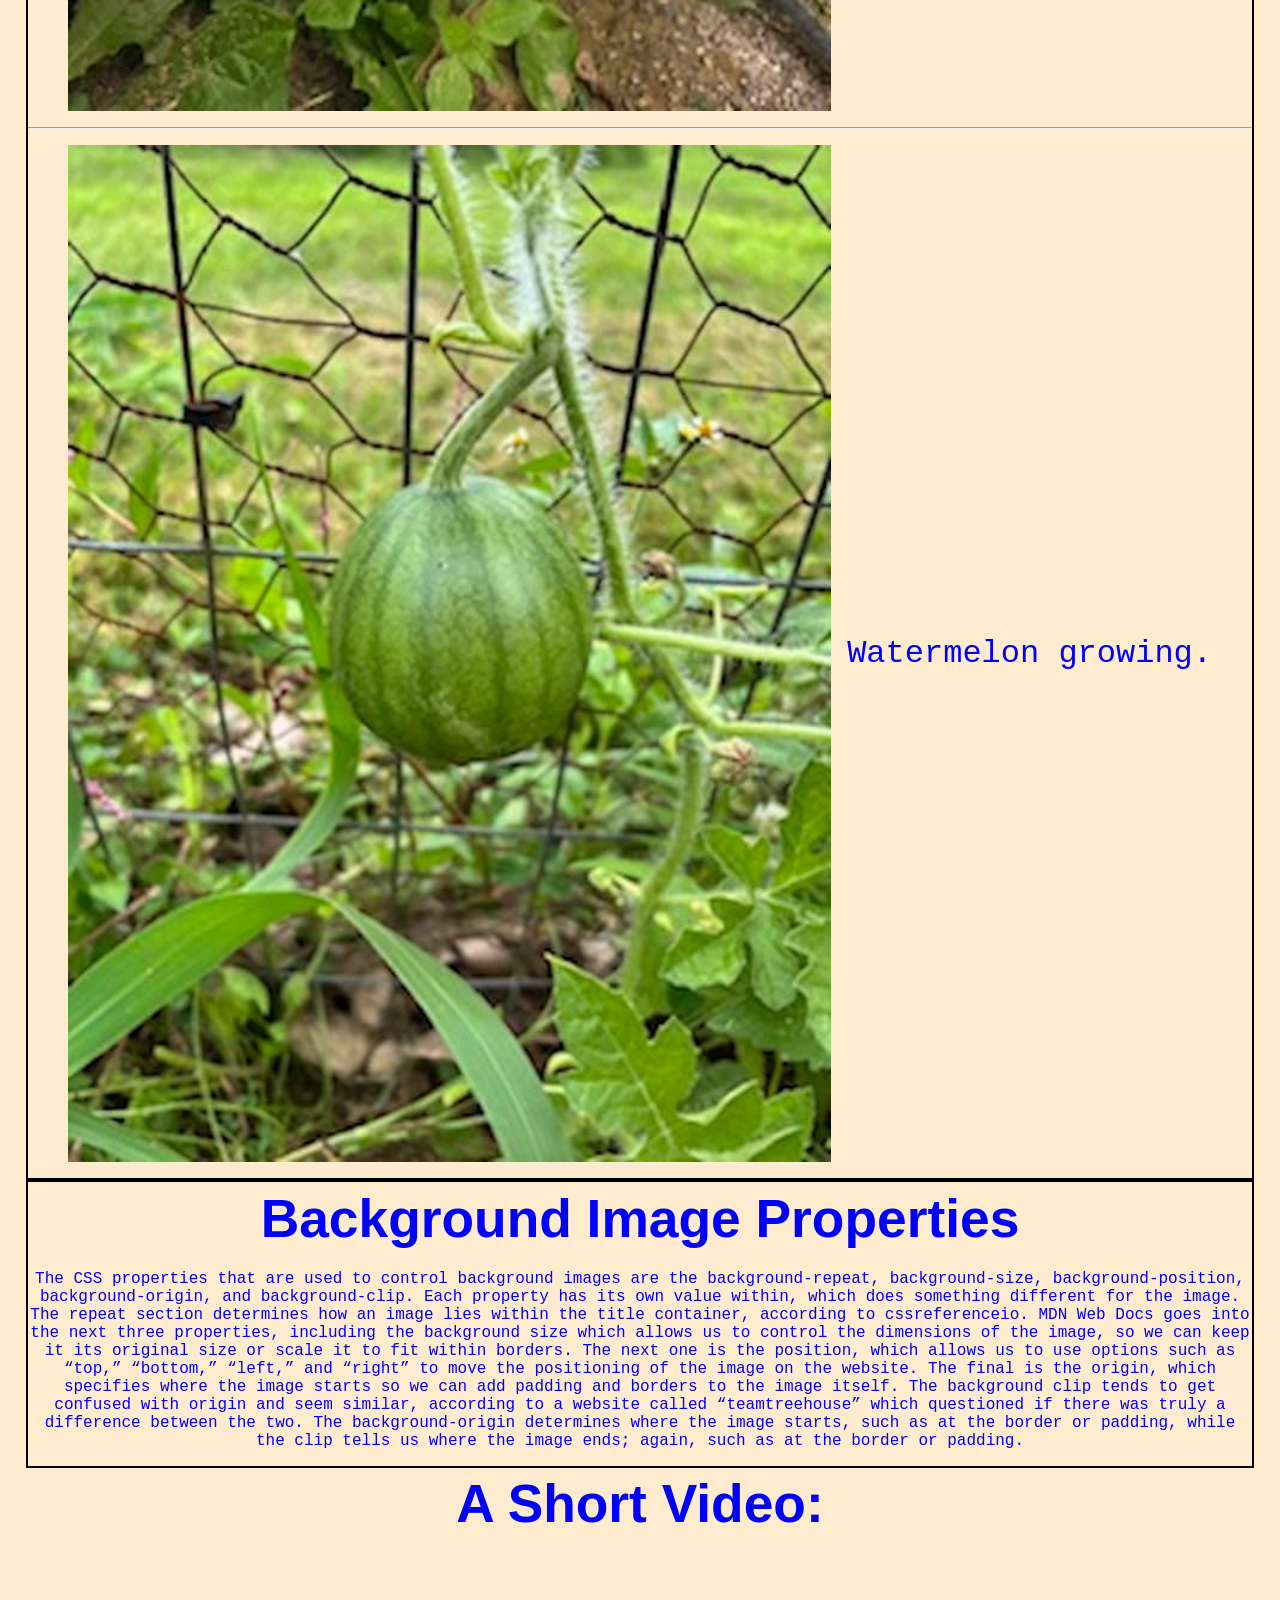
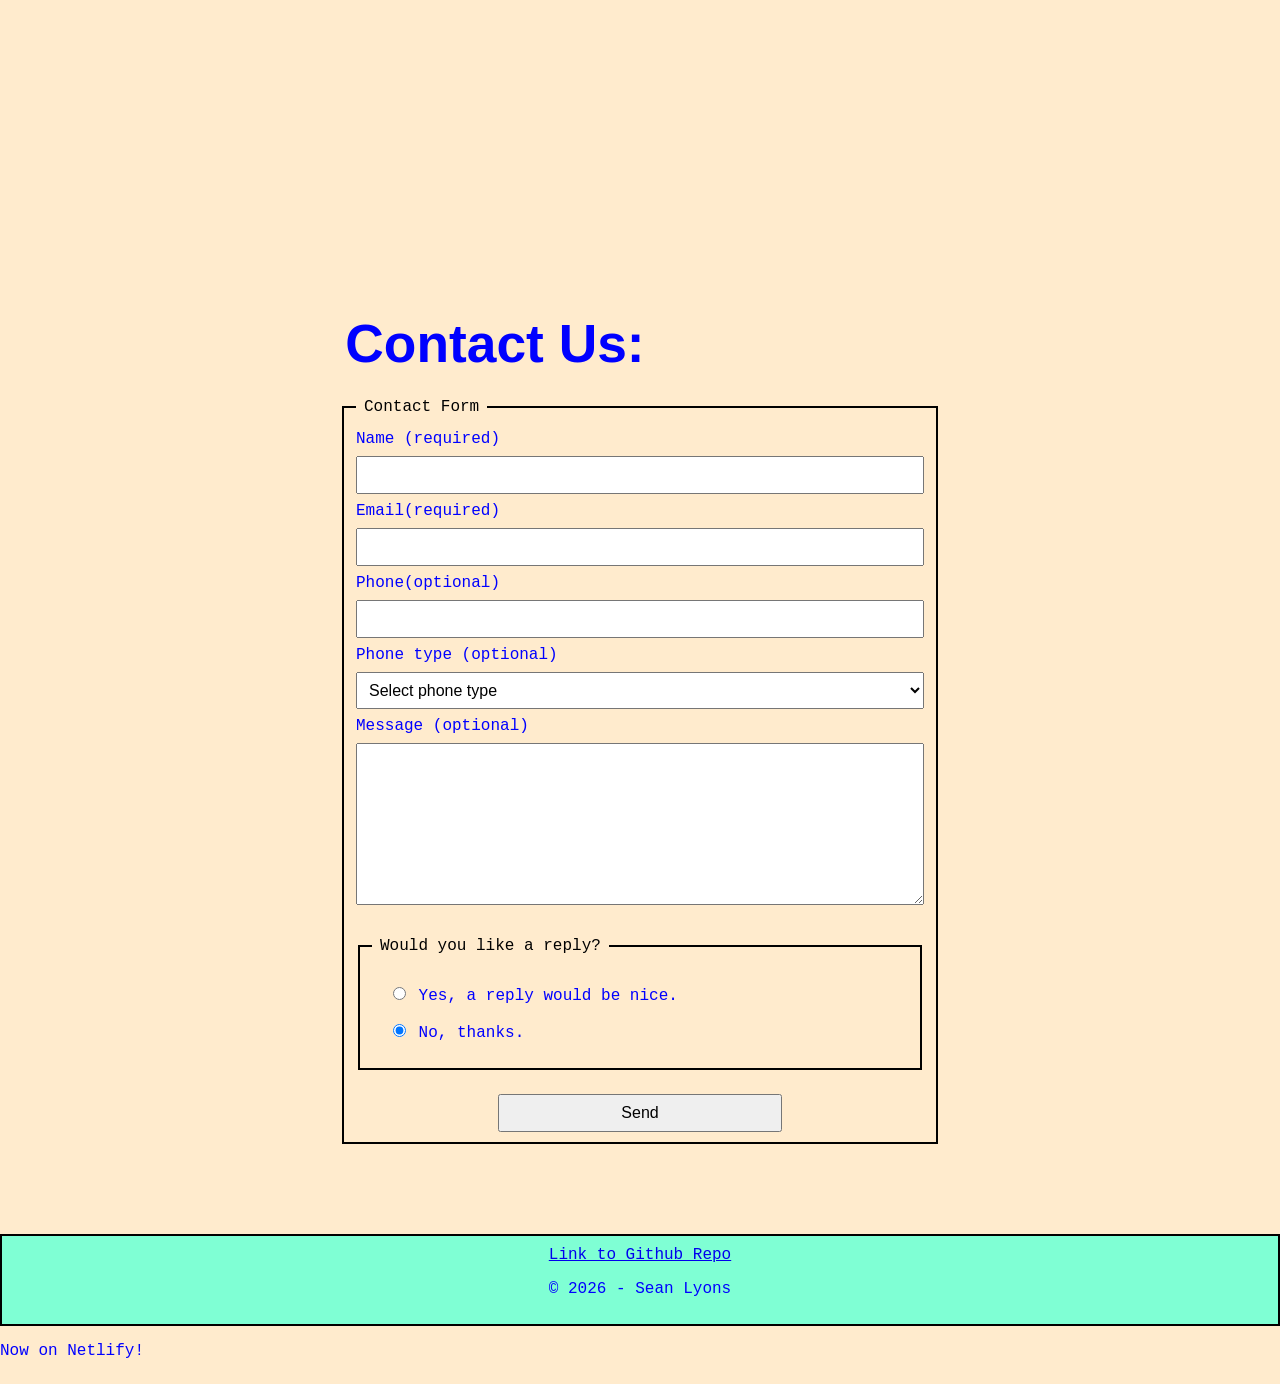
==== commit 9f8513d3: "final changes" ====
--- a/index.html
+++ b/index.html
@@ -66,6 +66,10 @@
 
                     <p>Someone who makes the world a better place</p>
 
+                    <p>Someone who is kind and compassionate </p>
+
+                    <p>Someone who is a good friend and family member</p>
+
                 </div>
 
             </section>
@@ -77,9 +81,9 @@
 
                 <ul>
                 
-                <li>Fishing</li>
-                <li>Gardening</li>
-                <li>Spending time with my animals</li>
+                <li>Fishing - whether it is by myself, with my wife, or with friends, I enjoy being out in nature, spending time with loved ones, and catching fish.</li>
+                <li>Gardening - I grew a passion for gardening over the past year after moving into my home. I enjoy planting many different fruits and veggies. I tend to my garden daily.</li>
+                <li>Spending time with my animals - I have a dog, a cat, and 9 chickens that I enjoy spending time with. </li>
                 </ul>
 
             </section>
@@ -121,39 +125,12 @@
 
             <article id="lit">
 
-                <h2>Dracula - Bram Stoker </h2>
+                <h2>Background Image Properties </h2>
 
                 <div>
-                    <p>We kept on ascending, with occasional periods of quick
-                        descent, but in the
-                        main always ascending. Suddenly, I became conscious of
-                        the fact that the
-                        driver was in the act of pulling up the horses in the
-                        courtyard of a vast
-                        ruined castle, from whose tall black windows came no ray
-                        of light, and whose
-                        broken battlements showed a jagged line against the
-                        moonlit sky.</p>
-
-                    <p>The castle is on the very edge of a terrible precipice. A
-                        stone falling from
-                        the window would fall a thousand feet without touching
-                        anything! As far as
-                        the eye can reach is a sea of green tree tops, with
-                        occasionally a deep rift
-                        where there is a chasm. Here and there are silver
-                        threads where the rivers
-                        wind in deep gorges through the forests.</p>
-
-                    <p>I am beginning to feel this nocturnal existence tell on
-                        me. It is destroying
-                        my nerve. I start at my own shadow, and am full of all
-                        sorts of horrible
-                        imaginings. God knows that there is ground for my
-                        terrible fear in this
-                        accursed place! I looked out over the beautiful expanse,
-                        bathed in soft
-                        yellow moonlight till it was almost as light as day.</p>
+                <p>The CSS properties that are used to control background images are the background-repeat, background-size, background-position, background-origin, and background-clip. Each property has its own value within, which does something different for the image. The repeat section determines how an image lies within the title container, according to cssreferenceio. MDN Web Docs goes into the next three properties, including the background size which allows us to control the dimensions of the image, so we can keep it its original size or scale it to fit within borders. The next one is the position, which allows us to use options such as “top,” “bottom,” “left,” and “right” to move the positioning of the image on the website. The final is the origin, which specifies where the image starts so we can add padding and borders to the image itself. The background clip tends to get confused with origin and seem similar, according to a website called “teamtreehouse” which questioned if there was truly a difference between the two. The background-origin determines where the image starts, such as at the border or padding, while the clip tells us where the image ends; again, such as at the border or padding. </p>
+
+                    
                 </div>
             </article>
 
@@ -240,7 +217,9 @@
 
         <footer>
 
-            © 2026 - Sean Lyons
+             <a href="https://github.com/RVCC-IDMX/about-me-smarines141">Link to Github Repo</a>
+
+                <p> © 2026 - Sean Lyons </p>
         </footer>
                 <p>Now on Netlify!</p>
         
